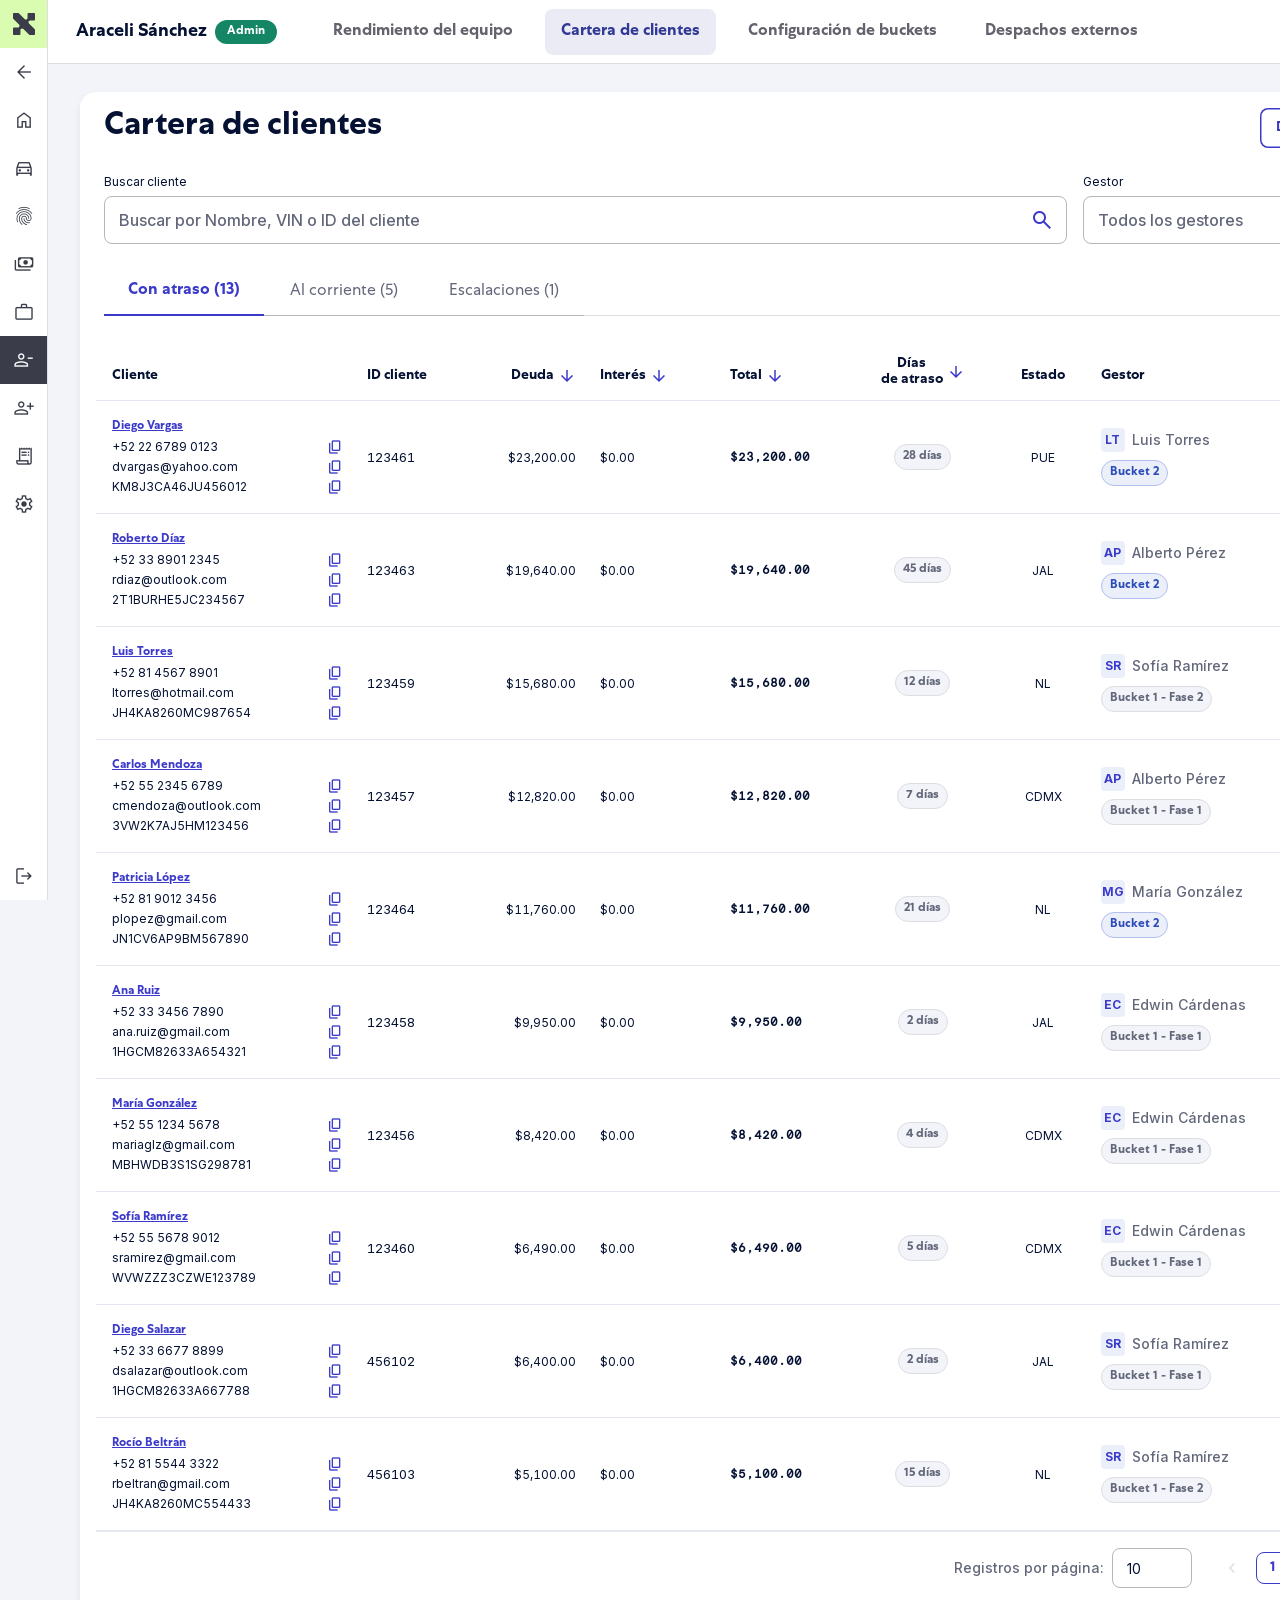
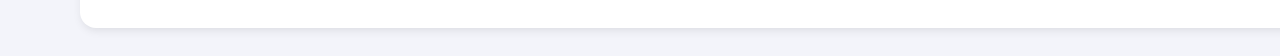
==== collections-center/index.html @ d8de92e7 "Add Collections Center static prototype for team sharing. Publish the Despachos directorio/conversac" ====
<!doctype html>
<html lang="es">
  <head>
    <meta charset="UTF-8" />
    <link rel="icon" type="image/svg+xml" href="./favicon.svg" />
    <meta name="viewport" content="width=device-width, initial-scale=1.0" />
    <link
      rel="stylesheet"
      href="https://fonts.googleapis.com/css2?family=Material+Symbols+Outlined:opsz,wght,FILL,GRAD@20..48,100..700,0..1,-50..200&display=block"
    />
    <title>Collections Center · Rendimiento del equipo</title>
    <script type="module" crossorigin src="./assets/index-nu1xLmFA.js"></script>
    <link rel="stylesheet" crossorigin href="./assets/index-DgrGhVk4.css">
  </head>
  <body>
    <div id="root"></div>
  </body>
</html>
---- collections-center/assets/index-DgrGhVk4.css ----
@import "https://fonts.googleapis.com/css2?family=Material+Symbols+Outlined:opsz,wght,FILL,GRAD@20..48,100..700,0..1,-50..200";@import "https://fonts.googleapis.com/css2?family=Material+Symbols+Rounded:opsz,wght,FILL,GRAD@20..48,100..700,0..1,-50..200";@font-face{font-family:Centra No1;src:url(./CentraNo1-Book-UKHcZjfV.otf)format("opentype");font-weight:400;font-style:normal;font-display:swap}@font-face{font-family:Centra No1;src:url(./CentraNo1-Bold-BauMnUpn.otf)format("opentype");font-weight:700;font-style:normal;font-display:swap}@font-face{font-family:Centra No1;src:url(./CentraNo1-BoldItalic-BJx1unhH.otf)format("opentype");font-weight:700;font-style:italic;font-display:swap}@font-face{font-family:Centra Mono;src:url(./CentraMono-Book-BjjaI_uA.otf)format("opentype");font-weight:400;font-style:normal;font-display:swap}@font-face{font-family:Inter;src:url(./Inter-Variable-H_M6nIbt.ttf)format("truetype");font-weight:100 900;font-style:normal;font-display:swap}:root{--text-base:#041133;--text-muted:#62677a;--text-subtle:#b6b6bc;--text-on-dark:#fff;--brand-primary-blue:#3b3aca;--brand-secondary-blue:#313895;--brand-accent-green:#d9fcb1;--action-blue:#3e60d6;--action-navy:#0a2762;--primary-900:#2c4cb9;--primary-700:#6580de;--primary-500:#b2bfef;--primary-300:#d8dff7;--primary-100:#ebeffa;--secondary-900:#222983;--secondary-700:#5a60aa;--secondary-500:#adafd5;--secondary-300:#d6d7ea;--secondary-100:#eaebf4;--gray-900:#3a3d49;--gray-700:#62636c;--gray-500:#a9acb6;--gray-200:#dddee1;--gray-100:#f3f4fa;--white:#fff;--surface-page:#f9f9f9;--surface-faint:#f3f4fa;--success-900:#148666;--success-700:#24a785;--success-500:#96d8c2;--success-300:#cbedd3;--success-100:#e0fbea;--warning-900:#dd9600;--warning-700:#f4bb45;--warning-500:#fbe0a7;--warning-300:#fdf0d3;--warning-100:#fff4de;--error-900:#ac2446;--error-800:#c8264f;--error-700:#e64566;--error-500:#f0acb2;--error-300:#ffd8dc;--error-100:#ffe9eb;--font-display:"Centra No1", "Helvetica Neue", Arial, sans-serif;--font-body:"Inter", "Helvetica Neue", Arial, sans-serif;--font-mono:"Centra Mono", "Roboto Mono", ui-monospace, monospace;--fs-00:8px;--lh-00:10px;--fs-01:10px;--lh-01:14px;--fs-02:12px;--lh-02:20px;--fs-03:14px;--lh-03:24px;--fs-04:16px;--lh-04:26px;--fs-05:18px;--lh-05:28px;--fs-06:24px;--lh-06:32px;--fs-07:32px;--lh-07:40px;--fs-08:56px;--lh-08:64px;--fs-09:72px;--lh-09:80px;--space-0:2px;--space-1:4px;--spacing-base:8px;--space-3:12px;--space-4:16px;--space-5:20px;--space-6:24px;--space-8:32px;--space-10:40px;--space-12:48px;--space-16:64px;--space-24:96px;--space-32:128px;--space-64:256px;--space-128:512px;--radius-xs:4px;--radius-sm:8px;--radius-md:16px;--radius-lg:32px;--radius-pill:9999px;--shadow-hover-button:0 4px 4px 0 #0000001a;--shadow-xs:0 1px 2px 0 #0a0a0a0d;--shadow-s:0 1px 4px 0 #0a0a0a1a;--shadow-m:0 4px 10px -2px #0a0a0a1a;--shadow-l:0 10px 15px -5px #0a0a0a1a;--shadow-xl:0 15px 20px -5px #0a0a0a1a;--shadow-2xl:0 25px 40px -10px #0a0a0a33;--shadow-focus:0 0 0 2px var(--secondary-900);--shadow-sm:var(--shadow-m);--shadow-md:var(--shadow-l);--shadow-lg:var(--shadow-xl);--grid-max:1440px;--grid-cols:12;--grid-gutter:24px}.t-display{font-family:var(--font-display);font-weight:700;font-size:var(--fs-09);line-height:var(--lh-09);color:var(--text-base);letter-spacing:-.01em}.t-h1{font-family:var(--font-display);font-weight:700;font-size:var(--fs-07);line-height:var(--lh-07);color:var(--text-base)}.t-h2{font-family:var(--font-display);font-weight:700;font-size:var(--fs-06);line-height:var(--lh-06);color:var(--text-base)}.t-h3{font-family:var(--font-display);font-weight:700;font-size:var(--fs-05);line-height:var(--lh-05);color:var(--text-base)}.t-title{font-family:var(--font-display);font-weight:700;font-size:var(--fs-04);line-height:var(--lh-04);color:var(--text-base)}.t-label{font-family:var(--font-display);font-weight:700;font-size:var(--fs-02);color:var(--text-base);line-height:16px}.t-body{font-family:var(--font-body);font-weight:400;font-size:var(--fs-04);line-height:var(--lh-04);color:var(--text-base)}.t-body-strong{font-family:var(--font-body);font-weight:500;font-size:var(--fs-04);line-height:var(--lh-04);color:var(--text-base)}.t-ui{font-family:var(--font-body);font-weight:400;font-size:var(--fs-03);line-height:var(--lh-03);color:var(--text-base)}.t-ui-strong{font-family:var(--font-body);font-weight:500;font-size:var(--fs-03);line-height:var(--lh-03);color:var(--text-base)}.t-caption{font-family:var(--font-body);font-weight:400;font-size:var(--fs-02);line-height:var(--lh-02);color:var(--text-muted)}.t-button{font-family:var(--font-display);font-weight:700;font-size:var(--fs-03);line-height:var(--lh-02);letter-spacing:0}.t-mono{font-family:var(--font-mono);font-variant-numeric:tabular-nums;font-weight:400;font-size:var(--fs-04);line-height:var(--lh-04);color:var(--text-base)}.material-symbols-outlined{letter-spacing:normal;text-transform:none;white-space:nowrap;-webkit-font-feature-settings:"liga";-webkit-font-smoothing:antialiased;font-variation-settings:"FILL" 0, "wght" 400, "GRAD" 0, "opsz" 24;direction:ltr;justify-content:center;align-items:center;font-family:Material Symbols Outlined;font-style:normal;font-weight:400;line-height:1;display:inline-flex;overflow:hidden}.material-symbols-rounded{letter-spacing:normal;text-transform:none;white-space:nowrap;-webkit-font-feature-settings:"liga";-webkit-font-smoothing:antialiased;font-variation-settings:"FILL" 0, "wght" 400, "GRAD" 0, "opsz" 24;direction:ltr;justify-content:center;align-items:center;font-family:Material Symbols Rounded;font-style:normal;font-weight:400;line-height:1;display:inline-flex;overflow:hidden}*{box-sizing:border-box}html,body{height:100%;margin:0}body{font-family:var(--font-body);color:var(--text-base);background:var(--gray-100)}#root{height:100%}.app{height:100vh;display:flex;overflow:hidden}.main{flex-direction:column;flex:1;min-width:0;display:flex}.content{flex:1;padding:28px 32px;overflow:auto}.content-inner{max-width:1180px;margin:0 auto}.sidebar{background:var(--action-navy);color:#fff;z-index:20;flex-direction:column;flex:none;width:240px;padding:22px 0;transition:width .2s;display:flex;position:relative}.sidebar.collapsed{width:80px}.sb-toggle{border:1px solid var(--gray-200);width:24px;height:24px;box-shadow:var(--shadow-s);cursor:pointer;color:var(--text-muted);z-index:40;background:#fff;border-radius:9999px;justify-content:center;align-items:center;display:flex;position:absolute;top:16px;right:-12px}.sb-toggle .ic{width:16px;height:16px;display:inline-flex}.sb-toggle:hover{color:var(--brand-primary-blue);border-color:var(--brand-primary-blue)}.sb-logo{flex:none;align-items:center;gap:10px;padding:0 24px 18px;display:flex}.sb-logo .mark{width:30px;height:30px;color:var(--brand-accent-green);flex:none}.sb-logo .mark svg{width:100%;height:100%;display:block}.sb-logo .word{font-family:var(--font-display);letter-spacing:-.01em;font-size:22px;font-weight:700}.sb-nav{flex:1;padding:2px 0 6px;overflow-y:auto}.sb-nav::-webkit-scrollbar{width:6px}.sb-nav::-webkit-scrollbar-thumb{background:#ffffff29;border-radius:9999px}.sb-section{font-family:var(--font-body);letter-spacing:.1em;text-transform:uppercase;color:#ffffff6b;padding:14px 24px 6px;font-size:10px}.sb-item{cursor:pointer;font-family:var(--font-display);color:#ffffffc7;border-radius:8px;align-items:center;gap:12px;margin:1px 12px;padding:8px 12px;font-size:13px;font-weight:700;transition:background .12s,color .12s;display:flex}.sb-item .ic{flex:none;width:20px;height:20px;display:inline-flex}.sb-item:hover{color:#fff;background:#ffffff12}.sb-item.active{background:var(--action-blue);color:#fff}.sb-item .lbl{text-overflow:ellipsis;white-space:nowrap;flex:1;min-width:0;overflow:hidden}.sb-item .caret{opacity:.7;flex:none;width:18px;height:18px;transition:transform .15s;display:inline-flex}.sb-item .caret.open{transform:rotate(180deg)}.sb-sub{margin:2px 0 4px}.sb-subitem{cursor:pointer;font-family:var(--font-display);color:#ffffff9e;border-radius:8px;align-items:center;gap:10px;margin:1px 12px 1px 22px;padding:7px 10px;font-size:12.5px;font-weight:700;transition:background .12s,color .12s;display:flex}.sb-subitem .ic{flex:none;width:18px;height:18px;display:inline-flex}.sb-subitem .lbl{text-overflow:ellipsis;white-space:nowrap;flex:1;min-width:0;overflow:hidden}.sb-subitem:hover{color:#fff;background:#ffffff0f}.sb-subitem.active{background:var(--action-blue);color:#fff}.sb-footer{border-top:1px solid #ffffff1a;flex:none;padding-top:8px}.sb-user{background:#ffffff0f;border-radius:10px;align-items:center;gap:10px;margin:8px 12px 0;padding:11px;display:flex}.sidebar.collapsed .sb-logo{justify-content:center;padding:0 4px 14px}.sidebar.collapsed .sb-logo .word,.sidebar.collapsed .sb-section{display:none}.sidebar.collapsed .sb-nav{flex-direction:column;align-items:center;padding:2px 4px 6px;display:flex;overflow:visible}.sidebar.collapsed .sb-item{text-align:center;box-sizing:border-box;flex-direction:column;justify-content:center;align-items:center;gap:4px;width:72px;height:auto;min-height:54px;margin:2px auto;padding:6px 4px}.sidebar.collapsed .sb-item .ic{width:22px;height:22px}.sidebar.collapsed .sb-item .lbl{-webkit-line-clamp:2;text-align:center;white-space:normal;text-overflow:ellipsis;-webkit-box-orient:vertical;flex:none;width:100%;max-width:100%;margin:0;font-size:9px;font-weight:700;line-height:1.15;display:-webkit-box;overflow:hidden}.sidebar.collapsed .sb-item .caret{display:none}.sidebar.collapsed .sb-parent-wrap,.sidebar.collapsed .sb-footer{flex-direction:column;align-items:center;width:100%;display:flex}.sidebar.collapsed .sb-footer .sb-item{width:72px;height:auto;min-height:54px;margin:2px auto}.sidebar.collapsed .sb-user{justify-content:center;gap:0;width:40px;height:40px;margin:8px auto 0;padding:0}.sidebar.collapsed .sb-user>div{display:none}.sb-parent-wrap{position:relative}.sb-flyout{border:1px solid var(--gray-200);box-shadow:var(--shadow-m);z-index:60;background:#fff;border-radius:8px;flex-direction:column;min-width:212px;max-width:280px;max-height:min(70vh,520px);padding:0;display:flex;position:absolute;top:0;left:calc(100% + 12px);overflow:hidden}.sb-flyout .ft{font-family:var(--font-display);color:var(--text-muted);text-transform:uppercase;letter-spacing:.05em;border-bottom:1px solid var(--gray-200);flex:none;padding:12px 16px 8px;font-size:11px;font-weight:700}.sb-flyout-list{scrollbar-width:thin;scrollbar-color:var(--gray-500) transparent;flex:auto;min-height:0;padding:6px 0;overflow:hidden auto}.sb-fly-item{cursor:pointer;height:40px;font-family:var(--font-display);color:var(--text-base);align-items:center;gap:10px;padding:0 16px;font-size:13px;font-weight:700;display:flex}.sb-fly-item .ic{width:18px;height:18px;color:var(--text-muted);flex:none;display:inline-flex}.sb-fly-item:hover{background:var(--gray-100)}.sb-fly-item.active,.sb-fly-item.active .ic{color:var(--brand-primary-blue)}.sb-user .av{background:var(--brand-accent-green);width:34px;height:34px;color:var(--action-navy);font-family:var(--font-display);border-radius:9999px;flex:none;justify-content:center;align-items:center;font-size:13px;font-weight:700;display:flex}.sb-user .nm{font-family:var(--font-display);color:#fff;font-size:13px;font-weight:700;line-height:1.2}.sb-user .role{color:#ffffff8c;font-size:11px}.topbar{border-bottom:1px solid var(--gray-200);background:#fff;flex:none;align-items:center;gap:18px;height:64px;padding:0 28px;display:flex}.topbar .title{font-family:var(--font-display);color:var(--text-base);font-size:20px;font-weight:700}.topbar .crumb{font-family:var(--font-body);color:var(--text-muted);cursor:pointer;align-items:center;gap:8px;font-size:13px;display:flex}.topbar .crumb .ic{width:18px;height:18px;display:inline-flex}.topbar-spacer{flex:1}.searchbar{background:var(--gray-100);border-radius:8px;align-items:center;gap:8px;width:280px;padding:8px 12px;display:flex}.searchbar .ic{width:18px;height:18px;color:var(--text-muted);flex:none;display:inline-flex}.searchbar input{font-family:var(--font-body);color:var(--text-base);background:0 0;border:none;outline:none;flex:1;min-width:0;font-size:13px}.searchbar input::placeholder{color:var(--text-subtle)}.icon-btn{border-radius:var(--radius-sm);width:40px;height:40px;color:var(--gray-900);cursor:pointer;background:0 0;border:none;justify-content:center;align-items:center;padding:0;transition:background .12s,color .12s;display:inline-flex;position:relative}.icon-btn:hover{background:var(--primary-100);color:var(--brand-primary-blue)}.icon-btn:focus-visible{outline:2px solid var(--brand-secondary-blue);outline-offset:2px}.icon-btn:disabled{color:var(--text-subtle);cursor:not-allowed;background:0 0}.icon-btn .ic{width:22px;height:22px;color:inherit;display:inline-flex}.icon-btn .dot{background:var(--error-800);border:1.5px solid #fff;border-radius:9999px;width:7px;height:7px;position:absolute;top:9px;right:10px}.icon-btn-sm{width:32px;height:32px}.icon-btn-sm .ic{width:20px;height:20px}.btn{cursor:pointer;font-family:var(--font-display);white-space:nowrap;border:none;border-radius:8px;justify-content:center;align-items:center;gap:8px;height:40px;padding:0 16px;font-size:14px;font-weight:700;line-height:20px;transition:background .12s,box-shadow .12s,color .12s;display:inline-flex}.btn .ic{flex:none;width:18px;height:18px;display:inline-flex}.btn-primary{background:var(--brand-primary-blue);color:#fff}.btn-primary:hover{background:var(--brand-secondary-blue)}.btn-secondary{color:var(--brand-primary-blue);box-shadow:inset 0 0 0 1.5px var(--brand-primary-blue);background:0 0}.btn-secondary:hover{background:var(--primary-100)}.btn-tertiary{color:var(--brand-primary-blue);background:0 0}.btn-tertiary:hover{background:var(--primary-100)}.btn-danger{background:var(--error-800);color:#fff}.btn-danger:hover{background:var(--error-900)}.btn-ghost-danger{color:var(--error-800);box-shadow:inset 0 0 0 1.5px var(--error-500);background:#fff}.btn-ghost-danger:hover{background:var(--error-100)}.btn[disabled]{background:var(--gray-100);color:var(--gray-500);cursor:not-allowed;box-shadow:none}.btn-sm{height:32px;padding:0 16px;font-size:14px}.btn-lg{height:48px;padding:0 16px;font-size:14px}.tag{font-family:var(--font-display);white-space:nowrap;border-radius:9999px;align-items:center;gap:6px;padding:3px 11px;font-size:12px;font-weight:700;line-height:18px;display:inline-flex}.tag .ic{width:13px;height:13px;display:inline-flex}.card{background:#fff;border-radius:16px;padding:20px}.card-flat{border:1px solid var(--surface-faint)}.card-raised{box-shadow:var(--shadow-sm)}.card-title{font-family:var(--font-display);color:var(--text-base);margin:0 0 4px;font-size:16px;font-weight:700}.card-sub{font-family:var(--font-body);color:var(--text-muted);font-size:12px}.eyebrow{font-family:var(--font-body);color:var(--text-subtle);text-transform:uppercase;letter-spacing:.07em;font-size:11px}.kpi{flex-direction:column;gap:10px;display:flex}.kpi .ic-wrap{border-radius:10px;justify-content:center;align-items:center;width:40px;height:40px;display:flex}.kpi .ic-wrap .ic{width:22px;height:22px;display:inline-flex}.kpi .val{font-family:var(--font-mono);color:var(--text-base);font-size:30px;line-height:1}.kpi .lab{font-family:var(--font-body);color:var(--text-muted);font-size:13px}.kpi .delta{font-family:var(--font-display);font-size:12px;font-weight:700}.table{border-collapse:collapse;background:#fff;width:100%}.table thead th{text-align:left;font-family:var(--font-display);text-transform:uppercase;letter-spacing:.05em;color:var(--text-muted);border-bottom:1px solid var(--gray-200);white-space:nowrap;padding:12px 16px;font-size:11px;font-weight:700}.table tbody td{border-bottom:1px solid var(--gray-100);font-family:var(--font-body);color:var(--text-base);vertical-align:middle;padding:14px 16px;font-size:13px}.table tbody tr{cursor:pointer;transition:background .1s}.table tbody tr:hover{background:var(--primary-100)}.table tbody tr:last-child td{border-bottom:none}.cell-client{align-items:center;gap:10px;display:flex}.cell-client .av{background:var(--primary-100);width:32px;height:32px;color:var(--action-blue);font-family:var(--font-display);border-radius:9999px;flex:none;justify-content:center;align-items:center;font-size:12px;font-weight:700;display:flex}.cell-client .nm{font-family:var(--font-display);color:var(--text-base);white-space:nowrap;font-size:13px;font-weight:700;line-height:1.25}.cell-client .id{color:var(--text-muted);font-size:11px;font-family:var(--font-mono)}.seg{background:var(--gray-100);border-radius:8px;gap:2px;padding:3px;display:inline-flex}.seg button{cursor:pointer;font-family:var(--font-display);color:var(--text-muted);white-space:nowrap;background:0 0;border:none;border-radius:6px;padding:6px 14px;font-size:13px;font-weight:700;transition:all .12s}.seg button.on{color:var(--brand-primary-blue);box-shadow:var(--shadow-s);background:#fff}.tabs{border-bottom:1px solid var(--gray-200);gap:4px;display:flex}.tabs button{cursor:pointer;font-family:var(--font-display);color:var(--text-muted);background:0 0;border:none;border-bottom:2px solid #0000;margin-bottom:-1px;padding:12px 16px;font-size:14px;font-weight:700;transition:all .12s}.tabs button:hover{color:var(--text-base)}.tabs button.on{color:var(--action-blue);border-bottom-color:var(--action-blue)}.tabs .count{background:var(--gray-100);color:var(--text-muted);border-radius:9999px;margin-left:7px;padding:1px 7px;font-size:11px;display:inline-block}.tabs button.on .count{background:var(--primary-100);color:var(--action-blue)}.field-grid{grid-template-columns:1fr 1fr;gap:18px 28px;display:grid}.field-row .k{font-family:var(--font-body);color:var(--text-subtle);text-transform:uppercase;letter-spacing:.05em;margin-bottom:3px;font-size:11px}.field-row .v{font-family:var(--font-display);color:var(--text-base);font-size:15px;font-weight:700}.doc{border-bottom:1px solid var(--gray-100);align-items:center;gap:12px;padding:11px 0;display:flex}.doc:last-child{border-bottom:none}.doc .badge{border-radius:9999px;flex:none;justify-content:center;align-items:center;width:24px;height:24px;display:flex}.doc .badge .ic{width:14px;height:14px;display:inline-flex}.doc .nm{font-family:var(--font-body);color:var(--text-base);flex:1;font-size:14px;font-weight:500}.score{align-items:center;gap:14px;display:flex}.score .ring{width:64px;height:64px;font-family:var(--font-mono);color:var(--text-base);border-radius:9999px;flex:none;justify-content:center;align-items:center;font-size:20px;display:flex}.score .ring .inner{background:#fff;border-radius:9999px;justify-content:center;align-items:center;width:50px;height:50px;display:flex}.bar{background:var(--gray-200);border-radius:9999px;height:8px;overflow:hidden}.bar>span{background:var(--action-blue);border-radius:9999px;height:100%;display:block}.row{align-items:center;display:flex}.gap8{gap:8px}.gap12{gap:12px}.gap16{gap:16px}.gap24{gap:24px}.between{justify-content:space-between}.toolbar{align-items:center;gap:12px;margin-bottom:18px;display:flex}.page-title{font-family:var(--font-display);color:var(--text-base);margin:0;font-size:26px;font-weight:700}.muted{color:var(--text-muted)}.divider{background:var(--gray-100);height:1px;margin:16px 0}.pagination{font-family:var(--font-body);color:var(--text-muted);align-items:center;gap:6px;padding:14px 16px;font-size:13px;display:flex}.pagination .pg{cursor:pointer;width:30px;height:30px;font-family:var(--font-display);border-radius:7px;justify-content:center;align-items:center;font-weight:700;display:flex}.pagination .pg.on{background:var(--brand-primary-blue);color:#fff}.pagination .pg:not(.on):hover{background:var(--gray-100)}.form-field{flex-direction:column;gap:6px;display:flex}.form-field>label{font-family:var(--font-body);color:var(--gray-700);text-transform:uppercase;letter-spacing:.6px;font-size:12px;font-weight:500}.form-field>label .req{color:var(--error-800);margin-left:2px}.control{box-sizing:border-box;border:1px solid var(--gray-200);background:#fff;border-radius:8px;align-items:center;gap:10px;min-height:44px;padding:0 14px;transition:border-color .12s;display:flex}.control:hover{border-color:var(--gray-500)}.control:focus-within{border-color:var(--brand-primary-blue)}.control.error{border-color:var(--error-800)}.control.disabled{background:var(--gray-100);border-color:var(--gray-200)}.control input,.control select,.control textarea{min-width:0;font-family:var(--font-body);color:var(--text-base);background:0 0;border:none;outline:none;flex:1;padding:11px 0;font-size:14px;font-weight:400}.control input::placeholder,.control textarea::placeholder{color:var(--gray-500)}.control select{cursor:pointer;appearance:none}.control select:invalid,.control.disabled input{color:var(--gray-500)}.control .ic{width:20px;height:20px;color:var(--text-muted);pointer-events:none;flex:none;display:inline-flex}.control .lead{color:var(--text-muted)}.help{font-family:var(--font-body);color:var(--gray-700);font-size:12px;font-weight:400}.help.error{color:var(--error-900)}.ck{border:1.5px solid var(--gray-500);cursor:pointer;background:#fff;border-radius:4px;flex:none;justify-content:center;align-items:center;width:18px;height:18px;transition:all .12s;display:flex}.ck.on{background:var(--brand-primary-blue);border-color:var(--brand-primary-blue)}.ck:hover{border-color:var(--brand-primary-blue)}.ck .ic{color:#fff;width:13px;height:13px;display:none}.ck.on .ic{display:inline-flex}.rb{border:1.5px solid var(--gray-500);cursor:pointer;background:#fff;border-radius:9999px;flex:none;justify-content:center;align-items:center;width:18px;height:18px;transition:all .12s;display:flex}.rb.on{border:2px solid var(--brand-primary-blue)}.rb:hover{border-color:var(--brand-primary-blue)}.rb.on:after{content:"";background:var(--brand-primary-blue);border-radius:9999px;width:8px;height:8px}.opt-label{font-family:var(--font-body);color:var(--text-base);cursor:pointer;align-items:center;gap:10px;font-size:14px;display:flex}.section-num{background:var(--primary-100);width:26px;height:26px;color:var(--brand-primary-blue);font-family:var(--font-display);border-radius:9999px;flex:none;justify-content:center;align-items:center;font-size:13px;font-weight:700;display:flex}.section-head{align-items:center;gap:12px;margin-bottom:20px;display:flex}.section-head .st{font-family:var(--font-display);color:var(--text-base);font-size:17px;font-weight:700}.section-head .ss{font-family:var(--font-body);color:var(--text-muted);font-size:12px}.yn-row{border-bottom:1px solid var(--gray-100);justify-content:space-between;align-items:center;gap:16px;padding:14px 0;display:flex}.yn-row:last-child{border-bottom:none}.yn-q{font-family:var(--font-body);color:var(--text-base);max-width:70%;font-size:14px}.yn-opts{gap:22px;display:flex}.content--form{padding:28px 40px 104px}.content--form .content-inner{margin:0}.form-footer{box-sizing:border-box;border-top:1px solid var(--gray-200);z-index:30;background:#fff;align-items:center;gap:24px;min-height:72px;padding:16px 40px;transition:left .2s;display:flex;position:fixed;bottom:0;left:240px;right:0;box-shadow:0 -4px 12px -8px #0a0a0a24}.app.sb-collapsed .form-footer{left:80px}.form-footer .legal{text-align:left;font-family:var(--font-body);color:var(--text-muted);flex:1;font-size:12px;line-height:18px}.form-footer .footer-actions{flex:none;align-items:center;gap:20px;display:flex}.tg{border-radius:var(--radius-pill);background:var(--gray-500);cursor:pointer;border:none;flex:none;width:44px;height:24px;padding:0;transition:background .12s;position:relative}.tg:after{content:"";width:20px;height:20px;box-shadow:var(--shadow-xs);background:#fff;border-radius:50%;transition:transform .12s;position:absolute;top:2px;left:2px}.tg.on,.tg[aria-checked=true]{background:var(--brand-primary-blue)}.tg.on:after,.tg[aria-checked=true]:after{transform:translate(20px)}.tg:disabled,.tg.dis{background:var(--gray-200);cursor:not-allowed}.tg:focus-visible{box-shadow:0 0 0 3px var(--primary-300)}.tgl{font-family:var(--font-body);color:var(--text-base);align-items:center;gap:10px;font-size:14px;display:inline-flex}.term-sel-row{flex-wrap:wrap;align-items:center;gap:16px;display:flex}.term-sel{box-sizing:border-box;border-radius:var(--radius-sm);border:1.5px solid var(--gray-200);width:65px;height:56px;font-family:var(--font-body);text-align:center;color:var(--text-muted);cursor:pointer;white-space:nowrap;background:#fff;flex-direction:column;justify-content:center;align-items:center;gap:4px;padding:8px 4px;font-size:12px;font-weight:700;line-height:normal;transition:border-color .12s,background .12s,color .12s;display:inline-flex}.term-sel .term,.term-sel .price{margin:0;display:block}.term-sel:hover:not(:disabled):not(.dis):not(.on):not([aria-checked=true]),.term-sel:focus-visible:not(:disabled):not(.dis):not(.on):not([aria-checked=true]),.term-sel.hover{border-color:var(--brand-secondary-blue);color:var(--text-base);outline:none}.term-sel.on,.term-sel[aria-checked=true]{background:var(--primary-100);border-color:var(--brand-primary-blue);color:var(--brand-primary-blue)}.term-sel.on .price,.term-sel[aria-checked=true] .price{color:var(--text-base)}.term-sel:disabled,.term-sel.dis{background:var(--gray-200);border-color:var(--gray-200);color:var(--text-subtle);cursor:not-allowed}.acc{border-bottom:1px solid var(--gray-200)}.acc-hd{cursor:pointer;width:100%;font-family:var(--font-body);color:var(--brand-primary-blue);text-align:left;background:0 0;border:none;justify-content:space-between;align-items:center;gap:12px;padding:0;font-weight:700;display:flex}.acc-hd .chev{color:var(--brand-primary-blue);flex:none;transition:transform .15s;display:inline-flex}.acc.sm .acc-hd{padding:9px 0;font-size:12px}.acc.md .acc-hd{padding:12px 0;font-size:14px}.acc.lg .acc-hd{padding:15px 0;font-size:16px}.acc-hd:hover,.acc.hover .acc-hd,.acc-hd:hover .chev,.acc.hover .acc-hd .chev{color:var(--primary-900)}.acc.dis .acc-hd,.acc-hd:disabled{color:var(--gray-500);cursor:not-allowed}.acc-body{font-family:var(--font-body);color:var(--text-muted);padding:0 0 14px;font-size:13px;font-weight:400;line-height:1.55}html,body,#root{min-height:100%}body{background:var(--gray-100)}.app.team-rail .sidebar{width:48px;color:var(--gray-900);border-right:1px solid var(--gray-200);background:#fff;align-self:stretch;height:100vh;min-height:100vh;padding:0;position:sticky;top:0;overflow:hidden}.app.team-rail .sb-logo{background:var(--brand-accent-green);width:48px;height:48px;color:var(--gray-900);justify-content:center;margin:0;padding:0}.app.team-rail .sb-logo .mark{color:var(--gray-900)}.app.team-rail .sb-nav{flex-direction:column;align-items:stretch;padding:0;display:flex;overflow:visible}.app.team-rail .sb-footer{border-top:none;margin-top:auto;padding:0}.app.team-rail .sidebar .sb-item{appearance:none;width:48px;height:48px;color:var(--gray-900);cursor:pointer;font:inherit;background:0 0;border:none;border-radius:0;justify-content:center;align-items:center;margin:0;padding:0;display:flex}.app.team-rail .sidebar .sb-item .ic{font-variation-settings:"FILL" 0, "wght" 300, "GRAD" 0, "opsz" 24;width:22px;height:22px}.app.team-rail .sidebar .sb-item:hover{background:var(--gray-100);color:var(--gray-900)}.app.team-rail .sidebar .sb-item.active,.app.team-rail .sidebar .sb-item.active:hover{background:var(--gray-900);color:#fff}.app{width:var(--grid-max);max-width:var(--grid-max);min-width:var(--grid-max);box-sizing:border-box;background:var(--gray-100);height:auto;min-height:100vh;margin:0 auto;overflow:visible}.main{width:calc(var(--grid-max) - 48px);background:var(--gray-100);flex:none;min-width:0}.content{background:var(--gray-100);padding:28px 32px;overflow:visible}.content-inner{width:100%;max-width:none;margin:0}.page-stack{gap:var(--grid-gutter);flex-direction:column;width:100%;display:flex}.page-grid{grid-template-columns:repeat(var(--grid-cols), minmax(0, 1fr));column-gap:var(--grid-gutter);row-gap:var(--grid-gutter);width:100%;display:grid}.page-grid>*{grid-column:1/-1}.kpi-grid{grid-template-columns:repeat(var(--grid-cols), minmax(0, 1fr));column-gap:var(--grid-gutter);row-gap:var(--grid-gutter);width:100%;display:grid}.kpi-grid>.kpi-card{grid-column:span 3}.table-brand{border-collapse:collapse;background:#fff;border-radius:16px;width:100%;overflow:hidden}.table-brand thead th{background:var(--brand-primary-blue);color:#fff;text-align:left;font-family:var(--font-display);text-transform:none;letter-spacing:0;white-space:nowrap;border-bottom:1px solid #e4e7f0;padding:16px 8px;font-size:14px;font-weight:700;line-height:24px}.table-brand thead th:first-child{border-radius:16px 0 0;padding-left:16px}.table-brand thead th:last-child{border-radius:0 16px 0 0}.table-brand tbody td{font-family:var(--font-body);color:var(--text-base);vertical-align:middle;border-bottom:1px solid #e4e7f0;padding:12px 8px;font-size:12px}.table-brand tbody td:first-child{padding-left:16px}.table-brand tbody tr:hover,.table-brand.table-zebra tbody tr:nth-child(2n){background:var(--primary-100)}.table-brand.table-zebra tbody tr:nth-child(2n):hover{background:#e0e6f7}.table-brand .row-subtotal td{background:var(--gray-100);font-family:var(--font-display);font-size:14px;font-weight:700}.table-brand .row-total td{font-family:var(--font-display);background:#d8dff7;font-size:14px;font-weight:700}.table-brand .row-total td:first-child{border-radius:0 0 0 16px}.table-brand .row-total td:last-child{border-radius:0 0 16px}.td-num{font-family:var(--font-mono);font-variant-numeric:tabular-nums}.avance-cell{align-items:center;gap:8px;min-width:160px;display:flex}.avance-cell .bar{flex:1;height:4px}.bar>span,.kpi-card .bar>span,.avance-cell .bar>span{background:var(--brand-primary-blue)}.avance-cell.tone-success .bar>span{background:var(--success-900)}.avance-cell.tone-warning .bar>span{background:var(--warning-900)}.avance-cell.tone-error .bar>span{background:var(--error-900)}.avance-cell .pct{text-align:right;width:32px;font-family:var(--font-display);color:var(--text-muted);font-size:12px;font-weight:700}.kpi-card{border:1px solid var(--gray-200);box-shadow:var(--shadow-s);background:#fff;border-radius:8px;flex-direction:column;justify-content:space-between;gap:8px;min-width:0;min-height:132px;padding:20px 24px;display:flex;overflow:hidden}.kpi-card .lab{font-family:var(--font-display);color:var(--text-muted);text-transform:uppercase;font-size:14px;font-weight:700;line-height:24px}.kpi-card .val{font-family:var(--font-display);letter-spacing:0;color:var(--text-base);font-variant-numeric:tabular-nums;overflow-wrap:anywhere;word-break:break-word;max-width:100%;font-size:32px;font-weight:700;line-height:40px}.kpi-card .val.success{color:var(--success-900)}.kpi-card .val.brand{color:var(--brand-primary-blue)}.kpi-card .bar,.kpi-card .kpi-bar{height:4px;margin-top:4px}.kpi-card .hint{font-family:var(--font-display);color:var(--text-muted);overflow-wrap:anywhere;max-width:100%;font-size:14px;font-weight:400;line-height:24px}.filter-bar{min-height:72px;box-shadow:var(--shadow-s);box-sizing:border-box;background:#fff;border-radius:12px;flex-wrap:wrap;align-items:center;gap:16px;padding:16px;display:flex}.page-hero .filter-bar{width:100%}.filter-bar .filters-label{font-family:var(--font-display);color:var(--text-base);white-space:nowrap;flex:none;align-items:center;gap:8px;padding-bottom:0;font-size:14px;font-weight:700;line-height:24px;display:flex}.filter-bar .filters-label .filters-icon{color:var(--brand-primary-blue);flex:none;display:block}.filter-bar .form-field{flex:1;gap:4px;min-width:160px}.filter-bar .form-field label{font-family:var(--font-body);color:var(--text-base);text-transform:none;font-size:10px;font-weight:400;line-height:16px}.filter-bar .form-field.max{min-width:200px}.filter-bar .control{height:40px;min-height:40px}.filter-bar .filter-clear{flex:none;align-self:center;margin-bottom:0}.accounts-grid{grid-template-columns:repeat(2,1fr);gap:24px;display:grid}@media (width<=900px){.accounts-grid{grid-template-columns:1fr}}.account-card{border:1px solid var(--gray-200);box-shadow:var(--shadow-sm);background:#fff;border-radius:16px;flex-direction:column;gap:16px;padding:20px;display:flex}.account-card .head{justify-content:space-between;align-items:flex-start;gap:12px;display:flex}.account-card .name{font-family:var(--font-display);color:var(--text-base);margin:0;font-size:18px;font-weight:700}.account-card .meta{font-family:var(--font-body);color:var(--text-muted);margin-top:4px;font-size:12px}.account-card .vin{font-family:var(--font-mono);color:var(--text-muted);margin-top:2px;font-size:12px}.account-card .debt-row{grid-template-columns:1fr 1fr;gap:16px;display:grid}.account-card .debt-row .k{color:var(--text-muted);margin-bottom:4px;font-size:12px}.account-card .debt-row .v{font-family:var(--font-mono);color:var(--text-base);font-size:18px;font-weight:700}.account-card .debt-row .v.overdue{color:var(--error-900)}.account-card .actions{flex-wrap:wrap;gap:8px;display:flex}.section-title{font-family:var(--font-display);color:var(--text-base);margin:0;font-size:16px;font-weight:700;line-height:26px}.section-sub{font-family:var(--font-body);color:var(--text-muted);margin:0 0 24px;font-size:14px;font-weight:500;line-height:24px}.page-head{flex-wrap:wrap;justify-content:space-between;align-items:flex-start;gap:16px;display:flex}.page-hero{border-radius:16px;flex-direction:column;gap:10px;padding:32px 24px;display:flex}.page-stack>.card:not(.page-hero):not(.chart-card){padding:16px 24px}.page-hero .page-head{flex-wrap:wrap;justify-content:space-between;align-items:center;gap:16px;margin:0;display:flex}.page-head h1{font-family:var(--font-display);color:var(--text-base);margin:0;font-size:32px;font-weight:700;line-height:40px}.period-inline{flex:none;align-items:center;gap:8px;display:flex}.period-inline-label{font-family:var(--font-display);color:var(--text-base);white-space:nowrap;font-size:14px;font-weight:700;line-height:24px}.period-inline .tag.period{padding:2px 8px;font-size:12px;line-height:20px}.tag.role{background:var(--primary-900);color:#fff;box-shadow:none;padding:4px 12px;line-height:16px}.topbar .title{font-size:18px;line-height:28px}.topbar-modules{justify-content:flex-start;gap:var(--space-10)}.topbar-modules-id{flex:none;align-items:center;gap:8px;display:flex}.topbar-module-tabs{align-items:center;gap:var(--space-4);display:flex}.tag.role.admin{background:var(--success-900);color:#fff;box-shadow:none}.topbar-module-tabs button{appearance:none;cursor:pointer;font-family:var(--font-display);color:var(--gray-700);background:0 0;border:none;border-radius:8px;padding:10px 16px;font-size:16px;font-weight:700;line-height:26px}.topbar-module-tabs button.on{background:var(--secondary-100);color:var(--brand-secondary-blue)}.topbar-module-tabs button:hover:not(.on){color:var(--text-base)}.topbar-agent-meta{flex:none;align-items:center;gap:8px;display:flex}.topbar-agent-meta .tag.neutral{background:var(--gray-100);color:var(--text-muted);border:1px solid var(--gray-200);box-shadow:none;padding:2px 8px;line-height:20px}.tag.neutral{background:var(--gray-100);color:var(--text-muted);box-shadow:inset 0 0 0 1px var(--gray-200)}.tag.period{background:var(--primary-100);color:var(--primary-900);box-shadow:inset 0 0 0 1px var(--primary-500)}.tag.info{background:var(--primary-100);color:var(--primary-900)}.tag.success{background:var(--success-100);color:var(--success-900)}.tag.error{background:var(--error-100);color:var(--error-900)}.tag.warning{background:var(--warning-100);color:var(--warning-900)}.material-symbols-outlined{font-variation-settings:"FILL" 0, "wght" 400, "GRAD" 0, "opsz" 24;-webkit-user-select:none;user-select:none;-webkit-font-feature-settings:"liga";font-feature-settings:"liga";font-family:Material Symbols Outlined;line-height:1}.chart-card{border:1px solid var(--gray-200);padding:24px 30px}.chart-card-head{flex-wrap:wrap;justify-content:space-between;align-items:center;gap:16px;margin-bottom:20px;display:flex}.daily-chart{grid-template-columns:28px 1fr;align-items:stretch;gap:8px;min-height:215px;display:grid}.daily-chart-y{font-family:var(--font-body);color:var(--text-muted);flex-direction:column;justify-content:space-between;align-items:flex-end;padding:0 0 20px;font-size:11px;line-height:1;display:flex}.daily-chart-plot{min-width:0;min-height:180px;position:relative}.daily-chart-grid{pointer-events:none;flex-direction:column;justify-content:space-between;display:flex;position:absolute;inset:0 0 20px}.daily-chart-gridline{border-top:1px dashed var(--gray-200);width:100%}.daily-chart-bars{z-index:1;grid-template-columns:repeat(14,1fr);align-items:end;gap:8px;height:100%;min-height:180px;padding-bottom:0;display:grid;position:relative}.daily-chart-col{flex-direction:column;justify-content:flex-end;align-items:center;gap:6px;height:100%;min-height:180px;display:flex}.daily-chart-bar-track{flex:1;justify-content:center;align-items:flex-end;width:100%;min-height:0;display:flex}.daily-chart-bar{background:#d8dff7;border-radius:6px 6px 0 0;width:100%;max-width:72px;min-height:0;transition:height .2s}.daily-chart-label{font-family:var(--font-body);color:var(--text-muted);font-size:11px;line-height:1}.cartera-page{box-sizing:border-box;background:#fff;gap:0;min-height:calc(100% + 56px);margin:-28px -32px;padding:28px 32px}.cartera-page>.card,.cartera-page>.card.card-raised{box-shadow:none;background:0 0;border:none;border-radius:0}.cartera-page>.cartera-hero{gap:24px;padding:0}.cartera-page.page-stack>.card.cartera-table-card{margin-top:4px;padding:0}.cartera-hero{gap:24px}.cartera-hero .page-head{align-items:center}.cartera-hero .page-head h1{font-size:32px;line-height:40px}.agent-scope-seg{border:1px solid var(--gray-200);background:#fff;border-radius:8px;flex:none;width:100%;max-width:624px;height:48px;padding:0}.agent-scope-seg button{height:48px;color:var(--text-muted);border-radius:8px;flex:1;justify-content:center;align-items:center;gap:8px;padding:8px 16px;font-size:16px;line-height:26px;display:inline-flex}.agent-scope-seg button .material-symbols-outlined{color:inherit}.agent-scope-seg button.on{background:var(--primary-100);color:var(--text-base);box-shadow:inset 0 0 0 1px var(--brand-primary-blue), var(--shadow-s)}.cartera-search{gap:4px;width:100%}.cartera-search>label{font-family:var(--font-body);color:var(--text-base);text-transform:none;letter-spacing:0;font-size:12px;font-weight:400;line-height:20px}.cartera-search .control{border-color:var(--text-subtle);height:48px;min-height:48px;padding-right:4px}.cartera-search .control input{font-size:16px;font-weight:500;line-height:26px}.cartera-search .control input::placeholder{color:var(--text-muted);font-weight:500}.cartera-search .control .ic{width:40px;height:40px;color:var(--brand-primary-blue);pointer-events:none;justify-content:center;align-items:center;display:inline-flex}.cartera-tabs{gap:0;width:100%;margin-bottom:0}.cartera-tabs button{min-width:160px;color:var(--text-muted);border-bottom-width:1px;border-bottom-color:var(--text-subtle);flex:0 auto;padding:10px 16px;font-size:16px;font-weight:400;line-height:26px}.cartera-tabs button.on{color:var(--brand-primary-blue);border-bottom-color:var(--brand-primary-blue);border-bottom-width:2px;font-weight:700}.cartera-admin{gap:0}.cartera-admin-card{flex-direction:column;gap:24px;padding:32px 24px 24px;display:flex}.cartera-admin-card .page-head{align-items:center}.cartera-admin-card .page-head h1{font-size:32px;line-height:40px}.cartera-admin-filters{gap:var(--space-4);grid-template-columns:minmax(0,1fr) 301px;align-items:end;display:grid}.cartera-gestor>label{font-family:var(--font-body);color:var(--text-base);text-transform:none;letter-spacing:0;font-size:12px;font-weight:400;line-height:20px}.cartera-gestor{gap:4px}.cartera-gestor .control{border-color:var(--text-subtle);height:48px;min-height:48px;padding-right:8px}.cartera-gestor .control select{color:var(--text-muted);font-size:16px;font-weight:500;line-height:26px}.cartera-gestor .control .ic{color:var(--text-muted)}.cartera-admin-table-wrap{margin:0 -8px}.cartera-table--admin{table-layout:fixed;border-collapse:collapse;width:100%}.cartera-table--admin .col-cliente{white-space:normal;width:20%;min-width:0}.cartera-table--admin .col-cliente .cartera-client{min-width:0;max-width:none}.cartera-table--admin .cartera-copy-row{max-width:100%}.cartera-table--admin .col-id{width:8%}.cartera-table--admin .col-deuda,.cartera-table--admin .col-interes,.cartera-table--admin .col-total{width:10%}.cartera-table--admin .col-dias{width:11%}.cartera-table--admin .col-estado{width:7%}.cartera-table--admin .col-gestor{white-space:normal;width:16%}.cartera-table--admin .col-acciones{white-space:nowrap;text-align:right;width:48px}.cartera-table--admin thead th,.cartera-table--admin tbody td{vertical-align:middle;padding:16px 10px}.cartera-table--admin thead th:first-child,.cartera-table--admin tbody td:first-child{padding-left:16px}.cartera-table--admin thead th:last-child,.cartera-table--admin tbody td:last-child{padding-right:16px}.cartera-admin-gestor{flex-direction:column;align-items:flex-start;gap:8px;display:flex}.cartera-gestor-id{font-family:var(--font-body);font-weight:500;font-size:var(--fs-03);line-height:var(--lh-03);color:var(--text-muted);align-items:center;gap:7px;display:flex}.cartera-gestor-av{border-radius:var(--radius-xs);background:var(--primary-100);width:24px;height:24px;color:var(--brand-primary-blue);font-family:var(--font-body);flex:none;justify-content:center;align-items:center;font-size:12px;font-weight:700;line-height:12px;display:inline-flex}.cartera-table--admin .col-total.td-total{font-family:var(--font-mono);font-weight:700}.cartera-table-card{padding:0;overflow:visible}.cartera-table-toolbar{align-items:center;gap:8px;padding:16px 16px 0;display:flex}.chip-toggle{border:1px solid var(--gray-200);font-family:var(--font-display);color:var(--text-muted);cursor:pointer;background:#fff;border-radius:9999px;align-items:center;gap:6px;padding:6px 14px;font-size:12px;font-weight:700;line-height:16px;transition:all .12s;display:inline-flex}.chip-toggle:hover{border-color:var(--brand-primary-blue);color:var(--brand-primary-blue)}.chip-toggle.on{background:var(--primary-100);border-color:var(--brand-primary-blue);color:var(--brand-primary-blue)}.chip-toggle .ic{display:inline-flex}.chip-toggle-count{background:var(--gray-200);min-width:18px;height:18px;color:var(--text-base);border-radius:9999px;justify-content:center;align-items:center;padding:0 5px;font-size:11px;line-height:18px;display:inline-flex}.chip-toggle.on .chip-toggle-count{background:var(--brand-primary-blue);color:#fff}.chip-toggle-dev.on{background:var(--error-100);border-color:var(--error-800);color:var(--error-900)}.chip-toggle-dev.on .chip-toggle-count{background:var(--error-800);color:#fff}.cartera-table-wrap{overflow-x:auto}.cartera-table{table-layout:auto;border-radius:0;width:100%}.cartera-table--todos{border-collapse:collapse}.cartera-table--todos .col-cliente,.cartera-table--todos .col-id,.cartera-table--todos .col-bucket,.cartera-table--todos .col-gestor,.cartera-table--todos .col-pagos,.cartera-table--todos .col-mensualidad,.cartera-table--todos .col-deuda,.cartera-table--todos .col-contrato,.cartera-table--todos .col-estado{white-space:nowrap;width:1%}.cartera-table--todos .col-cliente{white-space:normal;min-width:0}.cartera-table--todos .col-cliente .cartera-client{min-width:160px;max-width:220px}.cartera-table--todos .col-acciones{white-space:nowrap;width:auto}.cartera-table--todos thead th,.cartera-table--todos tbody td{padding-left:10px;padding-right:10px}.cartera-table--todos thead th:first-child,.cartera-table--todos tbody td:first-child{padding-left:16px;padding-right:10px}.cartera-table--todos thead th:last-child,.cartera-table--todos tbody td:last-child{text-align:right;min-width:0;padding-right:16px}.cartera-table--todos .col-gestor{min-width:0}.cartera-table--todos .col-bucket .cartera-bucket-fase{align-items:center}.cartera-table--mi{border-collapse:collapse}.cartera-table--mi .col-cliente{width:auto;min-width:180px}.cartera-table--mi .col-id,.cartera-table--mi .col-bucket,.cartera-table--mi .col-inicio,.cartera-table--mi .col-pagos,.cartera-table--mi .col-atrasos,.cartera-table--mi .col-mensualidad,.cartera-table--mi .col-deuda,.cartera-table--mi .col-contrato,.cartera-table--mi .col-estado,.cartera-table--mi .col-acciones{white-space:nowrap;width:1%}.cartera-table--mi thead th,.cartera-table--mi tbody td{padding-left:10px;padding-right:10px}.cartera-table--mi thead th:first-child,.cartera-table--mi tbody td:first-child{padding-left:16px}.cartera-table--mi thead th:last-child,.cartera-table--mi tbody td:last-child{min-width:0;padding-right:16px}.cartera-table--mi .col-inicio{min-width:0;padding-right:12px}.cartera-table--mi .col-bucket .cartera-bucket-fase{align-items:center}.cartera-table thead th{color:var(--text-base);vertical-align:bottom;white-space:nowrap;background:#fff;border-bottom:1px solid #e4e7f0;padding:12px;font-size:14px;line-height:24px}.cartera-table thead th:first-child{border-radius:0;padding-left:16px}.cartera-table thead th:last-child{border-radius:0;width:1%;min-width:96px;padding-right:16px}.cartera-table tbody td{vertical-align:middle;background:#fff;padding:16px 12px}.cartera-table tbody td:first-child{padding-left:16px}.cartera-table tbody td:last-child{padding-right:16px}.cartera-table tbody tr:hover td{background:var(--primary-100)}.cartera-table .col-cliente{text-align:left;min-width:200px}.cartera-table .col-id{text-align:left;white-space:nowrap}.cartera-table .col-gestor{text-align:left;white-space:nowrap;min-width:120px}.cartera-table .col-gestor .cartera-th-stack{align-items:flex-start}.cartera-table .col-inicio{text-align:left;white-space:nowrap;min-width:120px}.cartera-table .col-bucket,.cartera-table .col-dias,.cartera-table .col-pagos,.cartera-table .col-atrasos,.cartera-table .col-contrato,.cartera-table .col-estado{text-align:center}.cartera-table .col-bucket{min-width:92px}.cartera-table .col-estado{position:relative}.cartera-table .col-estado .cartera-filter-menu{left:auto;right:0;transform:none}.cartera-th-filter{white-space:nowrap;justify-content:center;align-items:center;gap:4px;display:inline-flex;position:relative}.cartera-th-filter.on .cartera-filter-btn{color:var(--brand-primary-blue)}.cartera-filter-btn{cursor:pointer;width:20px;height:20px;color:var(--text-muted);background:0 0;border:none;justify-content:center;align-items:center;padding:0;display:inline-flex}.cartera-filter-btn:hover{color:var(--brand-primary-blue)}.cartera-filter-menu{z-index:20;border:1px solid var(--gray-200);min-width:88px;box-shadow:var(--shadow-sm);background:#fff;border-radius:8px;flex-direction:column;gap:2px;padding:4px;display:flex;position:absolute;top:calc(100% + 6px);left:50%;transform:translate(-50%)}.cartera-filter-menu button{cursor:pointer;text-align:left;font-family:var(--font-display);color:var(--text-base);background:0 0;border:none;border-radius:6px;padding:8px 10px;font-size:12px;font-weight:700;line-height:16px}.cartera-filter-menu button:hover{background:var(--primary-100)}.cartera-filter-menu button.on{background:var(--primary-100);color:var(--brand-primary-blue)}.cartera-table .col-dias{width:112px;min-width:112px}.cartera-table .col-deuda,.cartera-table .col-mensualidad{text-align:right;white-space:nowrap}.cartera-table .col-acciones{text-align:right}.cartera-table-menu{justify-content:flex-end;display:inline-flex;position:relative}.cartera-table-menu-btn{color:var(--text-muted)}.cartera-table-menu-btn:hover{color:var(--brand-primary-blue)}.cartera-table-menu-panel{min-width:220px;left:auto;right:0;transform:none}.cartera-table-menu-panel button{align-items:center;gap:8px;width:100%;display:flex}.cartera-table-menu-panel button:disabled{opacity:.45;cursor:not-allowed}.cartera-table-menu-panel .material-symbols-outlined{color:var(--brand-primary-blue)}.cartera-table .col-bucket .cartera-th-stack,.cartera-table .col-pagos .cartera-th-stack{align-items:center}.cartera-table .col-mensualidad .cartera-th-stack{align-items:flex-end}.cartera-table .col-deuda .cartera-sort,.cartera-table .col-mensualidad .cartera-sort{justify-content:flex-end;width:100%}.cartera-table .col-dias .cartera-sort{justify-content:center;width:100%}.cartera-table .col-dias .cartera-sort-stack{text-align:center}.cartera-table .col-pagos .tag,.cartera-table .col-contrato .tag,.cartera-table .col-dias .tag{justify-content:center;display:inline-flex}.cartera-bucket-fase{flex-direction:column;align-items:center;gap:4px;display:flex}.cartera-th-stack{font:inherit;color:inherit;flex-direction:column;align-items:flex-start;gap:4px;display:flex}.cartera-th-sub{font-family:var(--font-display);color:var(--text-muted);font-size:10px;font-weight:700;line-height:10px}.cartera-sort{cursor:pointer;font-family:var(--font-display);color:var(--text-base);white-space:nowrap;background:0 0;border:none;align-items:center;gap:4px;padding:0;font-size:14px;font-weight:700;line-height:24px;display:inline-flex}.cartera-sort .material-symbols-outlined{color:var(--brand-primary-blue);flex:none}.cartera-sort-stack{white-space:normal;text-align:left;max-width:72px;line-height:16px;display:inline-block}.cartera-table .col-dias .cartera-sort-stack,.cartera-table .col-mensualidad .cartera-sort-stack{width:max-content;max-width:none}.cartera-table .col-deuda .cartera-sort-stack,.cartera-table .col-mensualidad .cartera-sort-stack{text-align:right}.cartera-client{flex-direction:column;gap:0;min-width:200px;display:flex}.cartera-client .tag{align-self:flex-start;margin:2px 0 4px}.cartera-client-name{font-family:var(--font-display);color:var(--brand-primary-blue);font-size:12px;font-weight:700;line-height:20px;text-decoration:underline}.cartera-client-name:hover{color:var(--brand-secondary-blue)}.cartera-copy-row{align-items:flex-start;gap:0;max-width:200px;display:flex}.cartera-copy-text{min-width:0;font-family:var(--font-body);color:var(--text-base);text-overflow:ellipsis;white-space:nowrap;flex:1;font-size:12px;line-height:20px;overflow:hidden}.cartera-copy-btn{cursor:pointer;width:16px;height:20px;color:var(--brand-primary-blue);background:0 0;border:none;flex:none;justify-content:center;align-items:center;padding:0;display:inline-flex}.cartera-copy-btn:hover{color:var(--brand-secondary-blue)}.cartera-table .tag{font-family:var(--font-display);box-shadow:none;border:1px solid #0000;padding:2px 8px;font-size:12px;font-weight:700;line-height:20px}.cartera-table .tag.period{background:var(--primary-100);color:var(--primary-900);border-color:var(--primary-500)}.cartera-table .tag.neutral{background:var(--gray-100);color:var(--text-muted);border-color:var(--gray-200)}.cartera-table .tag.error{background:var(--error-100);color:var(--error-900);border-color:var(--error-500)}.cartera-table .td-total{font-weight:700}.cartera-table .deuda-atraso{color:var(--error-900)}.cartera-table .deuda-ok{color:var(--success-900)}.cartera-table .col-id.td-num{font-size:13px}.cartera-bucket-fase .tag{white-space:nowrap}.cartera-detalles{white-space:nowrap;justify-content:flex-end;align-items:center;gap:8px;width:auto;height:auto;min-height:0;padding:0;text-decoration:none;display:inline-flex}.cartera-detalles .material-symbols-outlined{color:inherit}.cartera-empty{text-align:center;color:var(--text-muted);padding:32px 16px!important}.cartera-pagination{border-top:1px solid #e4e7f0;flex-wrap:wrap;justify-content:flex-end;align-items:center;gap:24px;padding:16px 24px 24px;display:flex}.cartera-page-size{font-family:var(--font-body);color:var(--text-muted);align-items:center;gap:8px;font-size:14px;font-weight:500;line-height:24px;display:flex}.cartera-page-size .control{border-color:var(--text-subtle);width:80px;height:40px;min-height:40px}.cartera-pages{align-items:center;gap:8px;display:flex}.cartera-pagination .pg{width:32px;height:32px;color:var(--text-muted);font-family:var(--font-display);cursor:pointer;background:#fff;border:1.5px solid #0000;border-radius:8px;justify-content:center;align-items:center;padding:0;font-size:14px;font-weight:700;line-height:24px;display:inline-flex}.cartera-pagination .pg.on{color:var(--brand-primary-blue);border-color:var(--brand-primary-blue);background:#fff}.cartera-pagination .pg:disabled{opacity:.4;cursor:default;color:var(--text-subtle)}.cartera-pagination .pg:not(.on):not(:disabled):hover{background:var(--gray-100)}.rendimiento-hero{gap:16px}.rendimiento-hero .page-head{align-items:center}.rendimiento-chart-card{padding:16px 34px 24px}.chart-legend{align-items:center;gap:16px;display:flex}.chart-legend-item{font-family:var(--font-display);color:var(--text-muted);align-items:center;gap:4px;font-size:14px;font-weight:400;line-height:24px;display:inline-flex}.chart-swatch{box-sizing:border-box;border-radius:4px;width:24px;height:24px}.chart-swatch.recuperado{background:var(--success-700);border:1px solid var(--success-900)}.chart-swatch.hoy{background:var(--brand-primary-blue);border:1px dashed var(--brand-primary-blue)}.line-chart{grid-template-columns:78px 1fr;align-items:stretch;gap:0;min-height:240px;display:grid}.line-chart-y{font-family:var(--font-display);color:var(--text-muted);text-align:center;flex-direction:column;justify-content:space-between;align-items:flex-end;padding:0 8px 28px 0;font-size:14px;font-weight:700;line-height:24px;display:flex}.line-chart-plot{min-width:0;min-height:200px;padding-bottom:28px;position:relative}.line-chart-grid{pointer-events:none;flex-direction:column;justify-content:space-between;display:flex;position:absolute;inset:0 0 28px}.line-chart-gridline{border-top:1px solid var(--gray-200);width:100%}.line-chart-svg{width:100%;height:calc(100% - 28px);position:absolute;inset:0 0 28px;overflow:visible}.line-chart-path{stroke:var(--success-700);stroke-width:2.5px;stroke-linejoin:round;stroke-linecap:round;vector-effect:non-scaling-stroke}.line-chart-point{z-index:2;position:absolute;transform:translate(-50%,-50%)}.line-chart-dot{background:var(--success-700);width:10px;height:10px;box-shadow:0 0 0 1px var(--success-900);border:2px solid #fff;border-radius:50%;display:block}.line-chart-point.hoy .line-chart-dot{background:var(--brand-primary-blue);width:14px;height:14px;box-shadow:0 0 0 1px var(--brand-primary-blue)}.line-chart-tip{color:#fff;white-space:nowrap;font-family:var(--font-body);pointer-events:none;background:#62636c;border-radius:4px;flex-direction:column;align-items:center;gap:2px;padding:4px 8px;font-size:12px;font-weight:700;line-height:12px;display:flex;position:absolute;bottom:calc(100% + 8px);left:50%;transform:translate(-50%)}.line-chart-x{height:28px;font-family:var(--font-display);color:var(--text-muted);text-align:center;grid-template-columns:repeat(14,1fr);align-items:center;font-size:14px;font-weight:700;line-height:24px;display:grid;position:absolute;bottom:0;left:0;right:0}.msg{box-sizing:border-box;border-radius:8px;align-items:center;gap:8px;display:flex}.msg.lg{padding:16px}.msg .ic{flex:none;line-height:0;display:inline-flex}.msg .body{min-width:0;font-family:var(--font-body);flex:1;font-size:14px;font-weight:500;line-height:24px}.msg.info{background:var(--primary-100);color:var(--text-base)}.msg.info .ic{color:var(--brand-primary-blue)}.cartera-global-msg{width:100%}.content.hp-content{background:#fff;padding:0}.content.hp-content .content-inner{max-width:none}.cliente-topbar{height:auto;min-height:100px;box-shadow:var(--shadow-m);z-index:2;justify-content:space-between;gap:20px;padding:24px 40px}.cliente-topbar-id{align-items:center;gap:16px;min-width:0;display:flex}.cliente-topbar-name{font-family:var(--font-display);font-weight:700;font-size:var(--fs-05);line-height:var(--lh-05);color:var(--text-base);white-space:nowrap;margin:0}.cliente-topbar-vin{font-size:var(--fs-03);line-height:var(--lh-03);color:var(--text-muted);margin:0}.cliente-topbar-vin span{font-family:var(--font-display);font-weight:700}.cliente-topbar-metrics{flex-wrap:wrap;flex:none;justify-content:flex-end;align-items:center;gap:20px;margin:0;display:flex}.cliente-topbar-metrics>div{text-align:center;flex-direction:column;align-items:center;gap:4px;display:flex}.cliente-topbar-metrics dt{font-family:var(--font-display);font-weight:700;font-size:var(--fs-02);line-height:var(--lh-02);color:var(--text-base)}.cliente-topbar-metrics dd{margin:0}.cliente-metric-plain{font-family:var(--font-body);font-size:var(--fs-02);line-height:var(--lh-02);color:var(--text-base)}.cliente-metric-gestion{font-family:var(--font-body);font-size:var(--fs-02);line-height:var(--lh-02);color:var(--text-base);justify-content:center;align-items:center;gap:4px;display:flex}.cliente-metric-gestion .ic{color:var(--text-base);display:inline-flex}.cliente-topbar .tag,.hp-page .tag{padding:2px 8px;line-height:20px}.cliente-topbar .tag.success,.hp-page .tag.success{box-shadow:inset 0 0 0 1px var(--success-500)}.cliente-topbar .tag.info,.hp-page .tag.info{box-shadow:inset 0 0 0 1px var(--primary-500)}.cliente-topbar .tag.neutral{background:var(--gray-100);color:var(--text-muted);box-shadow:inset 0 0 0 1px var(--gray-200)}.hp-page .tag.warning{box-shadow:inset 0 0 0 1px var(--warning-500)}.hp-page .tag.error{box-shadow:inset 0 0 0 1px var(--error-500)}.hp-page{background:#fff;grid-template-columns:minmax(0,1fr) 382px;align-items:stretch;min-height:calc(100vh - 100px);display:grid}.hp-main{min-width:0;padding:24px 40px 40px}.hp-tabs.tabs{width:100%;margin-bottom:32px}.hp-tabs.tabs button{font-size:var(--fs-04);line-height:var(--lh-04);color:var(--text-muted);flex:1;justify-content:center;align-items:center;font-weight:400;display:inline-flex}.hp-tabs.tabs button.on{color:var(--brand-primary-blue);border-bottom-color:var(--brand-primary-blue);font-weight:700}.hp-tab-empty{font-family:var(--font-body);font-size:var(--fs-03);line-height:var(--lh-03);color:var(--text-muted);margin:24px 0 0}.hp-section-head{justify-content:space-between;align-items:center;gap:16px;margin-bottom:18px;display:flex}.hp-section-head h1{font-family:var(--font-display);font-weight:700;font-size:var(--fs-05);line-height:var(--lh-05);color:var(--text-base);margin:0}.hp-kpis{grid-template-columns:repeat(3,minmax(0,1fr));gap:24px;margin-bottom:32px;display:grid}.hp-kpi{justify-content:flex-start;gap:0;min-height:240px;padding:16px}.hp-kpi .lab{text-transform:none;font-size:var(--fs-03);line-height:var(--lh-03);margin:0}.hp-kpi .val{font-size:var(--fs-06);line-height:var(--lh-06);margin:0 0 8px}.hp-kpi.tone-error{border-color:var(--error-800)}.hp-kpi.tone-error .lab{color:var(--error-900)}.hp-kpi.tone-error .val{color:var(--error-800)}.hp-kpi-rows{flex-direction:column;gap:8px;margin-top:16px;display:flex}.hp-kpi .hint{font-size:var(--fs-04);line-height:var(--lh-04);color:var(--text-muted);margin:8px 0 0}.hp-kpi .hint strong{font-family:var(--font-display);font-weight:700}.hp-kpi-restante{border-top:1px solid var(--gray-200);font-family:var(--font-display);font-weight:400;font-size:var(--fs-04);line-height:var(--lh-04);color:var(--text-muted);margin-top:auto;padding-top:16px}.hp-kpi-restante strong{color:var(--text-base);font-weight:700}.hp-kpi-frac{align-items:baseline;gap:8px;display:flex}.hp-kpi-frac .frac{font-family:var(--font-display);color:var(--text-muted);font-weight:400}.hp-kpi-bar{height:4px;margin:8px 0 16px}.hp-kpi-dates{flex-direction:column;gap:16px;display:flex}.hp-date{font-family:var(--font-body);font-weight:500;font-size:var(--fs-03);line-height:var(--lh-03);color:var(--text-base);margin:2px 0 0}.hp-kv{justify-content:space-between;align-items:center;gap:8px;width:100%;display:flex}.hp-kv-k{font-family:var(--font-display);font-weight:700;font-size:var(--fs-03);line-height:var(--lh-03);color:var(--text-muted)}.hp-kv-v{font-family:var(--font-body);font-weight:500;font-size:var(--fs-03);line-height:var(--lh-03);color:var(--text-muted);text-align:right}.hp-kv-v.tone-error{color:var(--error-800);font-weight:700}.hp-kv-edit{justify-content:flex-end;align-items:center;gap:8px;display:inline-flex}.hp-kv-edit .icon-btn{width:16px;height:16px;color:var(--brand-primary-blue)}.hp-lock-note{font-family:var(--font-display);font-weight:700;font-size:var(--fs-03);line-height:var(--lh-03);color:var(--text-muted);align-items:center;gap:9px;margin:0 0 16px;display:flex}.hp-lock-note .ic{color:var(--text-muted);display:inline-flex}.hp-table-wrap{overflow-x:auto}.hp-table{border-collapse:collapse;background:#fff;width:100%}.hp-table thead th{text-align:left;font-family:var(--font-display);font-weight:700;font-size:var(--fs-03);line-height:var(--lh-03);color:var(--text-base);text-transform:none;letter-spacing:0;white-space:nowrap;border-bottom:1px solid #e4e7f0;height:56px;padding:16px 8px}.hp-table tbody td{height:48px;font-family:var(--font-body);font-size:var(--fs-02);color:var(--text-base);vertical-align:middle;border-bottom:1px solid #e4e7f0;padding:4px 8px;line-height:12px}.hp-table tbody td:first-child,.hp-table thead th:first-child{padding-left:8px}.hp-table tbody tr:hover{background:0 0}.hp-amt{color:var(--success-900);font-weight:700}.hp-amt.tone-error{color:var(--error-800)}.hp-fecha-cell{flex-direction:column;gap:2px;display:flex}.hp-fecha-sub{font-family:var(--font-body);color:var(--text-muted);font-size:11px;line-height:14px}.hp-mora-btn{gap:8px;height:auto;padding:0}.hp-mora-muted{font-family:var(--font-display);font-weight:700;font-size:var(--fs-03);line-height:var(--lh-03);color:var(--text-subtle)}.hp-mora-row{align-items:center;gap:8px;display:flex}.hp-mora-amt{font-family:var(--font-body);font-weight:700;font-size:var(--fs-02);color:var(--text-base)}.hp-mora-actions{justify-content:flex-end;align-items:center;gap:8px;margin-left:auto;display:inline-flex}.hp-mora-actions .icon-btn,.hp-mora-lock{color:var(--brand-primary-blue)}.hp-mora-lock{margin-left:auto;display:inline-flex}.hp-rail{background:var(--gray-100);flex-direction:column;gap:16px;padding:40px;display:flex}.hp-rail-card{flex-direction:column;gap:16px;padding:24px;display:flex}.hp-rail-head{align-items:center;gap:12px;display:flex}.hp-rail-head h2{font-family:var(--font-display);font-weight:700;font-size:var(--fs-04);line-height:var(--lh-04);color:var(--text-base);margin:0}.hp-rail-icon{border-radius:var(--radius-sm);background:var(--primary-100);width:40px;height:40px;color:var(--brand-primary-blue);flex:none;justify-content:center;align-items:center;display:inline-flex}.hp-rail-icon .ic{display:inline-flex}.hp-kv-stack{flex-direction:column;gap:8px;display:flex}.hp-kv-stack-after{border-top:1px solid var(--gray-200);padding-top:8px}.hp-rail-btn{width:100%}.hp-acc{border-top:1px solid var(--gray-200)}.hp-acc-hd{cursor:pointer;width:100%;font-family:var(--font-display);font-weight:700;font-size:var(--fs-03);line-height:var(--lh-03);color:var(--text-base);text-align:left;background:0 0;border:none;justify-content:space-between;align-items:center;gap:8px;padding:8px 0 0;display:flex}.hp-acc-hd .ic{color:var(--brand-primary-blue);transition:transform .15s;display:inline-flex}.hp-acc.open .hp-acc-hd .ic{transform:rotate(180deg)}.hp-acc-body{font-family:var(--font-body);font-size:var(--fs-03);line-height:var(--lh-03);color:var(--text-muted);margin:8px 0 0}.hp-doc-link{font-family:var(--font-display);font-weight:700;font-size:var(--fs-03);line-height:var(--lh-03);color:var(--brand-primary-blue);justify-content:space-between;align-items:center;gap:4px;text-decoration:underline;display:flex}.hp-doc-link .ic{color:var(--brand-primary-blue);text-decoration:none;display:inline-flex}.wa-panel{flex-direction:column;gap:16px;display:flex}.wa-note{margin:0}.wa-toolbar{flex-wrap:wrap;justify-content:space-between;align-items:flex-start;gap:16px;display:flex}.wa-toolbar-kicker{font-family:var(--font-body);color:var(--text-subtle);text-transform:uppercase;letter-spacing:.07em;margin:0 0 4px;font-size:11px}.wa-toolbar h2{font-family:var(--font-display);font-weight:700;font-size:var(--fs-05);line-height:var(--lh-05);color:var(--text-base);margin:0}.wa-toolbar h2 span{color:var(--text-muted);font-weight:700}.wa-toolbar-sub{font-family:var(--font-body);font-size:var(--fs-03);line-height:var(--lh-03);color:var(--text-muted);margin:4px 0 0}.wa-toolbar-actions{flex-wrap:wrap;align-items:center;gap:8px;display:flex}.wa-thread{background:var(--gray-100);border-radius:16px;flex-direction:column;gap:10px;min-height:280px;padding:16px;display:flex}.wa-msg{background:#fff;border-radius:12px;max-width:78%;padding:10px 14px}.wa-msg.gestor{align-self:flex-start}.wa-msg.bot{background:var(--primary-100);align-self:flex-start}.wa-msg.ara{box-shadow:inset 0 0 0 1px var(--gray-200);background:#fff;align-self:flex-end}.wa-msg-who{font-family:var(--font-display);color:var(--text-base);justify-content:space-between;gap:12px;margin:0 0 4px;font-size:12px;font-weight:700;display:flex}.wa-msg-who span{font-family:var(--font-body);color:var(--text-subtle);font-weight:400}.wa-msg-text{font-family:var(--font-body);font-size:var(--fs-03);line-height:var(--lh-03);color:var(--text-base);margin:0}.wa-evidence{background:#fff;border-radius:8px;align-items:center;gap:10px;margin-top:10px;padding:8px;display:flex}.wa-evidence-thumb{background:var(--gray-100);width:40px;height:40px;color:var(--gray-900);border-radius:8px;flex:none;justify-content:center;align-items:center;display:inline-flex}.wa-evidence-label{font-family:var(--font-display);color:var(--text-base);margin:0;font-size:12px;font-weight:700}.wa-evidence-meta{font-family:var(--font-body);color:var(--text-muted);margin:2px 0 0;font-size:11px}.wa-idle{font-family:var(--font-body);font-size:var(--fs-03);line-height:var(--lh-03);color:var(--text-muted);margin:0}.wa-composer{align-items:flex-end;gap:12px;display:flex}.wa-composer .control{flex:1;align-items:flex-start;min-height:64px}.wa-composer textarea{resize:vertical;min-height:44px}.hg-panel{flex-direction:column;gap:8px;display:flex}.hg-lead{font-family:var(--font-body);font-size:var(--fs-03);line-height:var(--lh-03);color:var(--text-muted);margin:0 0 16px}.hg-timeline{flex-direction:column;gap:12px;margin:0;padding:0;list-style:none;display:flex}.hg-timeline li{border:1px solid var(--gray-100);background:#fff;border-radius:12px;padding:14px 16px}.hg-when{font-family:var(--font-body);color:var(--text-subtle);margin:0 0 4px;font-size:11px}.hg-timeline h3{font-family:var(--font-display);color:var(--text-base);margin:0 0 6px;font-size:14px;font-weight:700}.hg-timeline p{font-family:var(--font-body);font-size:var(--fs-03);color:var(--text-muted);margin:0;line-height:1.45}.dx-page{gap:var(--space-4);flex-direction:column;display:flex}.dx-lede{max-width:720px;font-family:var(--font-body);font-size:var(--fs-03);line-height:var(--lh-03);color:var(--text-muted);margin:0}.dx-flow-tabs{flex-wrap:wrap}.dx-inbox{gap:var(--space-4);grid-template-columns:320px minmax(0,1fr);align-items:start;display:grid}.dx-inbox-list{flex-direction:column;gap:8px;padding:12px;display:flex}.dx-inbox-item{text-align:left;appearance:none;cursor:pointer;width:100%;font:inherit;background:0 0;border:none;border-radius:8px;flex-direction:column;align-items:flex-start;gap:4px;padding:12px;display:flex}.dx-inbox-item:hover{background:var(--gray-100)}.dx-inbox-item.on{background:var(--primary-100)}.dx-inbox-item-top{justify-content:space-between;align-items:baseline;gap:8px;width:100%;display:flex}.dx-inbox-name{font-family:var(--font-display);color:var(--text-base);font-size:14px;font-weight:700}.dx-inbox-when{font-family:var(--font-body);color:var(--text-subtle);flex:none;font-size:12px}.dx-inbox-gestor,.dx-inbox-preview{font-family:var(--font-body);font-size:var(--fs-03);line-height:var(--lh-03);color:var(--text-muted);margin:0}.dx-inbox-preview{-webkit-line-clamp:2;-webkit-box-orient:vertical;display:-webkit-box;overflow:hidden}.dx-inbox-thread{min-width:0}.dx-later{margin-top:0}.dx-dir-card{gap:var(--space-6);flex-direction:column;padding:32px 24px 24px;display:flex}.dx-dir-card .page-head{align-items:center}.dx-dir-card .page-head h1{font-size:32px;line-height:40px}.dx-head-actions{align-items:center;gap:var(--space-4);flex-wrap:wrap;flex:none;display:flex}.dx-name-link{font-family:var(--font-display);color:var(--action-blue);text-underline-offset:2px;font-size:13px;font-weight:700;text-decoration:underline}.dx-cell-sub{font-family:var(--font-body);color:var(--text-muted);margin-top:2px;font-size:12px}.dx-phone{font-family:var(--font-mono);font-variant-numeric:tabular-nums}.dx-contacto{font-family:var(--font-body);font-size:var(--fs-03);line-height:var(--lh-03);color:var(--text-muted);flex-wrap:wrap;gap:8px 16px;margin:6px 0 0;display:flex}.dx-empty{align-items:flex-start;gap:var(--space-4);flex-direction:column;padding:24px 0;display:flex}.dx-empty p{max-width:520px;font-family:var(--font-body);font-size:var(--fs-03);line-height:var(--lh-03);color:var(--text-muted);margin:0}.dx-form{gap:var(--space-6);flex-direction:column;display:flex}.dx-form-inset{padding:var(--space-6);border:1px solid var(--gray-200);background:var(--gray-100);border-radius:16px}.dx-form-title{font-family:var(--font-display);color:var(--text-base);margin:0;font-size:17px;font-weight:700}.dx-ck-row{text-align:left;width:100%;font:inherit;color:inherit;background:0 0;border:none;padding:4px 0}.dx-cobertura{gap:var(--space-4);border:none;flex-direction:column;margin:0;padding:0;display:flex}.dx-cobertura legend{font-family:var(--font-body);color:var(--gray-700);text-transform:uppercase;letter-spacing:.6px;margin-bottom:6px;padding:0;font-size:12px;font-weight:500}.dx-cobertura-zonas{gap:var(--space-6);grid-template-columns:repeat(4,minmax(0,1fr));display:grid}.dx-cobertura-zona{gap:var(--space-1);flex-direction:column;min-width:0;display:flex}.dx-cobertura-zona-title{font-family:var(--font-display);color:var(--text-base);margin:0 0 4px;font-size:13px;font-weight:700}@media (width<=1100px){.dx-cobertura-zonas{grid-template-columns:repeat(2,minmax(0,1fr))}}.dx-form-actions{align-items:center;gap:var(--space-4);flex-wrap:wrap;display:flex}.dx-row-actions{flex-wrap:wrap;align-items:center;gap:8px;display:flex}.dx-detalle .acc-body{max-width:none;color:var(--text-base)}.dx-cobertura-acc-body{gap:var(--space-4);flex-direction:column;display:flex}.dx-detalle .eyebrow a{color:var(--action-blue);text-decoration:none}.dx-detalle .eyebrow a:hover{text-decoration:underline}.dx-inbox-item .tag{margin-top:4px;margin-right:6px}.wa-msg.sistema{background:var(--gray-100);max-width:none;box-shadow:inset 0 0 0 1px var(--gray-200);align-self:stretch}.wa-simulate{gap:var(--space-4);flex-direction:column;display:flex}.wa-composer-block{flex-direction:column;gap:8px;display:flex}.wa-simulate-toggle{justify-content:flex-end;display:flex}.page-stack.buckets-page>.card.buckets-card{gap:var(--space-8);flex-direction:column;padding:32px 24px 24px;display:flex}.buckets-head{padding-bottom:var(--space-6);border-bottom:1px solid var(--gray-200);align-items:center}.buckets-head h1{margin:0}.bk-lede{font-family:var(--font-body);font-weight:400;font-size:var(--fs-03);line-height:var(--lh-03);color:var(--text-muted);margin:8px 0 0}.buckets-head-actions{align-items:center;gap:var(--space-4);flex:none;display:flex}.bk-list{gap:var(--space-8);flex-direction:column;display:flex}.bk-card{border:1px solid var(--gray-200);border-radius:var(--radius-md);background:#fff;overflow:hidden}.bk-card-head{align-items:center;gap:var(--space-4);width:100%;padding:var(--space-6);appearance:none;cursor:pointer;text-align:left;font:inherit;color:inherit;background:#fff;border:none;margin:0;display:flex}.bk-card-head:hover{background:var(--gray-100)}.bk-card-head:focus-visible{outline:2px solid var(--brand-secondary-blue);outline-offset:-2px}.bk-meta{justify-content:flex-end;align-items:center;gap:var(--space-4);min-width:0;margin-left:auto;display:flex}.bk-meta p{white-space:nowrap;font-family:var(--font-body);font-size:var(--fs-03);line-height:var(--lh-03);color:var(--text-muted);align-items:baseline;gap:4px;margin:0;display:flex}.bk-meta strong{font-family:var(--font-display);color:var(--text-base);font-weight:700}.bk-dot{border-radius:var(--radius-pill);background:var(--gray-500);flex:none;width:8px;height:8px}.bk-monto-bucket,.bk-monto-fase{font-family:var(--font-display);font-weight:700;font-size:var(--fs-06);line-height:var(--lh-06)}.bk-monto-bucket{color:var(--brand-primary-blue)}.bk-monto-fase{color:var(--secondary-900)}.bk-caret{color:var(--gray-900);flex:none;display:inline-flex}.bk-fase-head{align-items:center;gap:var(--space-4);padding:var(--space-6);background:var(--gray-100);display:flex}.bk-fase-title{align-items:center;gap:8px;min-width:0;display:flex}.bk-fase-title h3{font-family:var(--font-display);font-weight:700;font-size:var(--fs-05);line-height:var(--lh-05);color:var(--secondary-900);margin:0}.bk-gestor{align-items:center;gap:var(--space-4);padding:14px var(--space-8) 14px calc(var(--space-16) + var(--space-4));border-bottom:1px solid var(--gray-200);background:#fff;display:flex}.bk-gestor:last-child{border-bottom:none}.bk-gestor-id{flex:1;align-items:center;gap:8px;min-width:0;display:flex}.bk-gestor-name{font-family:var(--font-body);font-weight:500;font-size:var(--fs-03);line-height:var(--lh-03);color:var(--text-base)}.bk-gestor-stats,.bk-gestor-actions{flex:none;align-items:center;gap:8px;display:flex}.rt-hero{gap:0;padding:32px 24px 0}.rt-hero .page-head{align-items:center}.rt-page .period-inline-label{font-size:var(--fs-05);line-height:var(--lh-05)}.rt-page .rt-period .tag.period{font-size:var(--fs-03);line-height:var(--lh-03);padding:8px 16px}.filter-bar.rt-filters{align-items:stretch;gap:var(--space-4);flex-direction:column;min-height:0}.rt-filters-title{font-family:var(--font-display);font-weight:700;font-size:var(--fs-04);line-height:var(--lh-04);color:var(--text-base);margin:0}.rt-filters-row{justify-content:space-between;align-items:flex-end;gap:var(--space-4);flex-wrap:wrap;width:100%;display:flex}.rt-filters-fields{align-items:flex-end;gap:var(--space-4);flex:1;min-width:0;display:flex}.rt-filters .form-field{flex:none;min-width:177px}.rt-filters .form-field.rt-filter-wide{flex:none;min-width:252px}.rt-filters .form-field>label{font-size:var(--fs-02);color:var(--text-base);text-transform:none;letter-spacing:0;font-weight:400;line-height:16px}.rt-filters-actions{align-items:center;gap:var(--space-4);flex:none;padding-bottom:4px;display:flex}.rt-filters-hint{font-family:var(--font-body);font-weight:500;font-size:var(--fs-03);line-height:var(--lh-03);color:var(--text-muted);margin:0}.rt-combo-card{border:1px solid var(--gray-200);padding:24px 30px 16px}.rt-combo-head{align-items:flex-start}.rt-combo-title-row{align-items:center;gap:var(--space-4);display:flex}.rt-combo-legend{gap:20px;margin-top:10px}.rt-combo-legend .chart-legend-item{font-family:var(--font-body);font-weight:500;font-size:var(--fs-02);line-height:var(--lh-02)}.chart-swatch.rt-swatch-bar{border-radius:var(--radius-xs);background:var(--primary-300);border:none;width:12px;height:12px}.chart-swatch.rt-swatch-line{border-radius:var(--radius-pill);background:var(--success-700);border:2px solid var(--success-900);width:8px;height:8px}.combo-chart{grid-template-columns:40px minmax(0,1fr) 44px;align-items:stretch;gap:8px;min-height:220px;display:grid}.combo-chart-y{font-family:var(--font-body);font-size:var(--fs-01);line-height:var(--lh-01);color:var(--text-muted);flex-direction:column;justify-content:space-between;align-items:flex-end;padding:0 0 20px;display:flex}.combo-chart-y-right{color:var(--brand-primary-blue);align-items:flex-start}.combo-chart-plot{grid-template-rows:180px 20px;min-width:0;display:grid;position:relative}.combo-chart-grid{pointer-events:none;flex-direction:column;justify-content:space-between;height:180px;display:flex;position:absolute;top:0;left:0;right:0}.combo-chart-gridline{border-top:1px solid var(--gray-200);width:100%}.combo-chart-overlay{z-index:2;pointer-events:none;height:180px;position:absolute;top:0;left:0;right:0}.combo-chart-svg{width:100%;height:100%;position:absolute;inset:0;overflow:visible}.combo-chart-path{stroke:var(--success-700);stroke-width:2.5px;stroke-linejoin:round;stroke-linecap:round;vector-effect:non-scaling-stroke}.combo-chart-dot{border-radius:var(--radius-pill);background:var(--success-700);width:12px;height:12px;box-shadow:0 0 0 1px var(--success-900);z-index:3;pointer-events:none;border:2px solid #fff;position:absolute;transform:translate(-50%,-50%)}.combo-chart-dot.hoy{background:var(--brand-primary-blue);box-shadow:0 0 0 1px var(--brand-primary-blue)}.combo-chart-bars{z-index:1;grid-row:1;grid-template-columns:repeat(14,minmax(0,1fr));align-items:stretch;gap:8px;height:180px;display:grid}.combo-chart-col{align-items:flex-end;min-width:0;height:100%;display:flex}.combo-chart-bar{background:var(--primary-300);border-radius:3px 3px 0 0;width:100%}.combo-chart-x{font-family:var(--font-body);font-weight:500;font-size:var(--fs-01);line-height:var(--lh-01);color:var(--text-muted);text-align:center;grid-row:2;grid-template-columns:repeat(14,minmax(0,1fr));align-items:center;gap:8px;display:grid}.rt-combo-caption{font-family:var(--font-body);font-size:var(--fs-02);line-height:var(--lh-02);color:var(--text-muted);margin:16px 0 0}
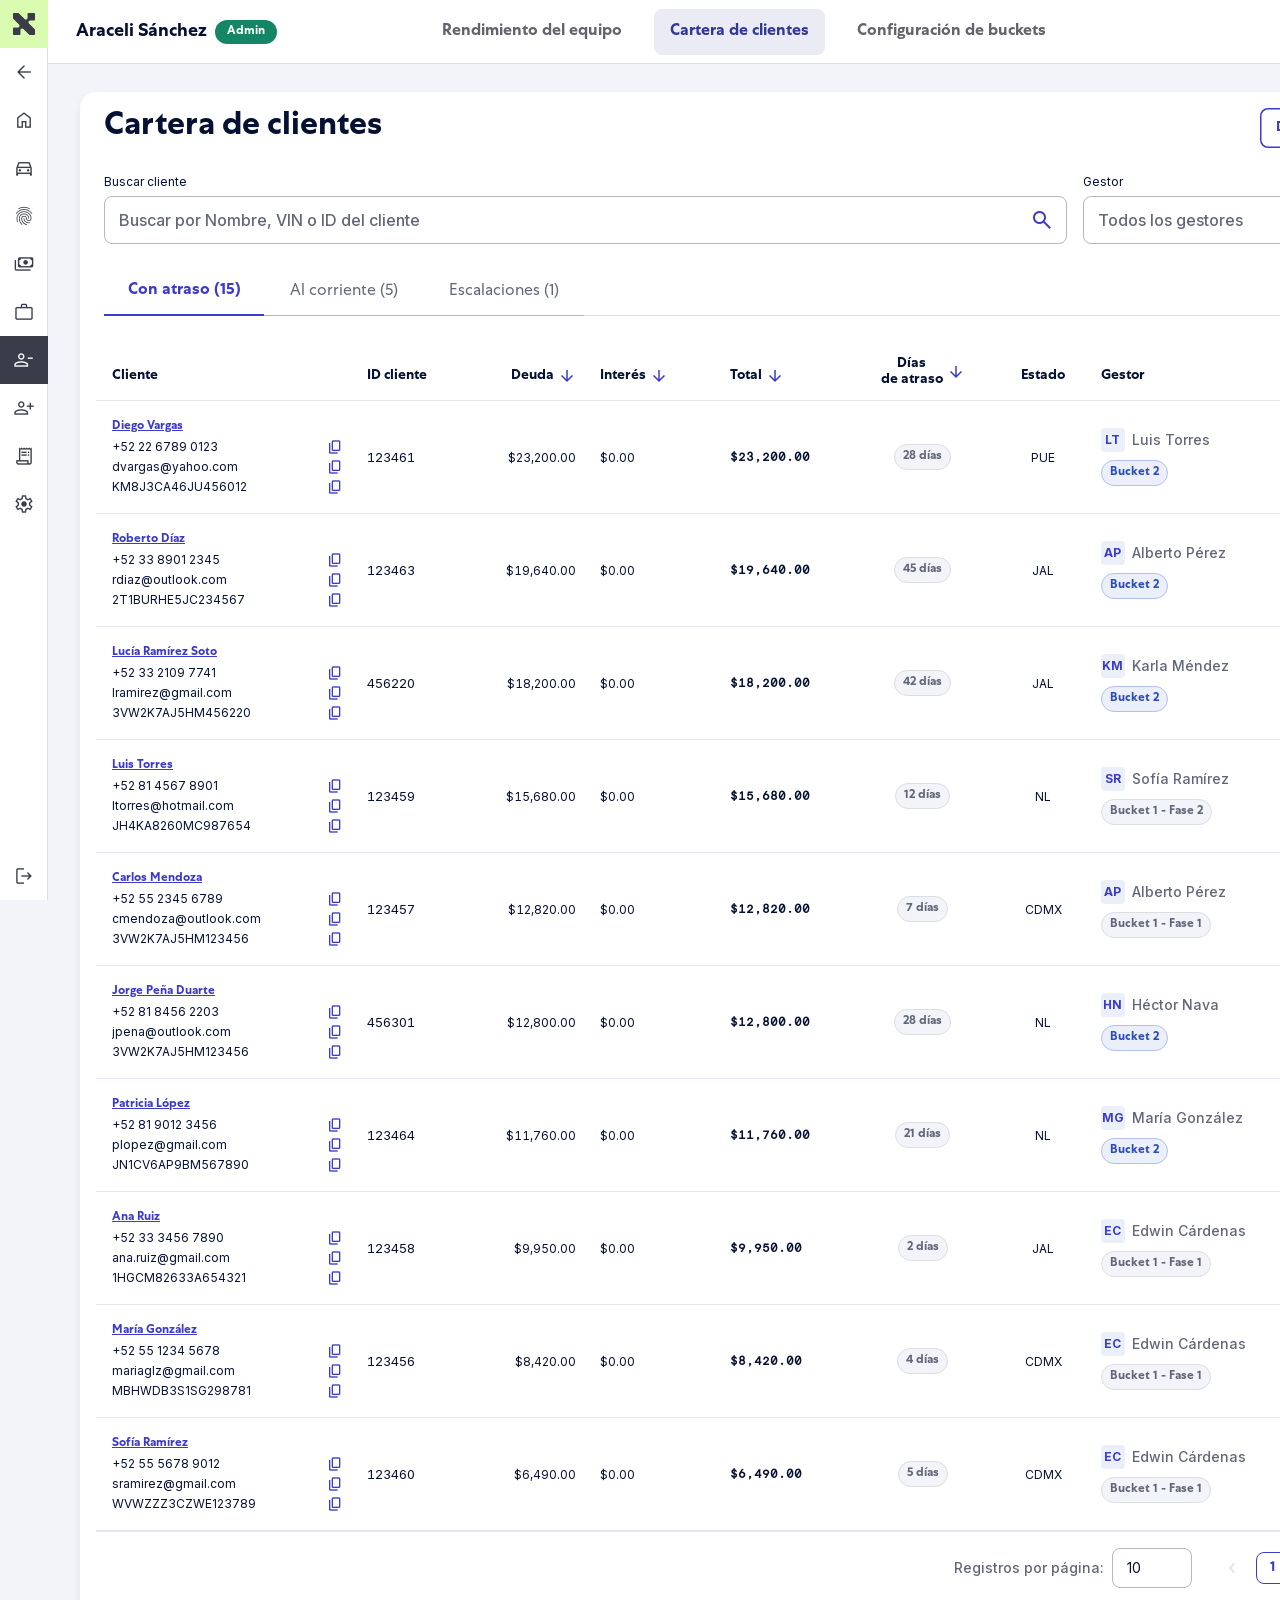
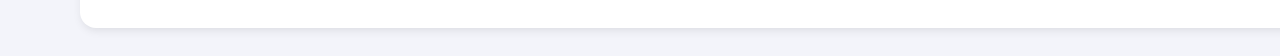
==== commit 790b2cec: "Update Collections Center prototype with Validación and directorio polish. Co-authored-by: Cursor <c" ====
--- a/collections-center/index.html
+++ b/collections-center/index.html
@@ -9,8 +9,8 @@
       href="https://fonts.googleapis.com/css2?family=Material+Symbols+Outlined:opsz,wght,FILL,GRAD@20..48,100..700,0..1,-50..200&display=block"
     />
     <title>Collections Center · Rendimiento del equipo</title>
-    <script type="module" crossorigin src="./assets/index-nu1xLmFA.js"></script>
-    <link rel="stylesheet" crossorigin href="./assets/index-DgrGhVk4.css">
+    <script type="module" crossorigin src="./assets/index-D6ufz7AN.js"></script>
+    <link rel="stylesheet" crossorigin href="./assets/index-DU6i16pW.css">
   </head>
   <body>
     <div id="root"></div>
--- a/collections-center/assets/index-DU6i16pW.css
+++ b/collections-center/assets/index-DU6i16pW.css
@@ -0,0 +1 @@
+@import "https://fonts.googleapis.com/css2?family=Material+Symbols+Outlined:opsz,wght,FILL,GRAD@20..48,100..700,0..1,-50..200";@import "https://fonts.googleapis.com/css2?family=Material+Symbols+Rounded:opsz,wght,FILL,GRAD@20..48,100..700,0..1,-50..200";@font-face{font-family:Centra No1;src:url(./CentraNo1-Book-UKHcZjfV.otf)format("opentype");font-weight:400;font-style:normal;font-display:swap}@font-face{font-family:Centra No1;src:url(./CentraNo1-Bold-BauMnUpn.otf)format("opentype");font-weight:700;font-style:normal;font-display:swap}@font-face{font-family:Centra No1;src:url(./CentraNo1-BoldItalic-BJx1unhH.otf)format("opentype");font-weight:700;font-style:italic;font-display:swap}@font-face{font-family:Centra Mono;src:url(./CentraMono-Book-BjjaI_uA.otf)format("opentype");font-weight:400;font-style:normal;font-display:swap}@font-face{font-family:Inter;src:url(./Inter-Variable-H_M6nIbt.ttf)format("truetype");font-weight:100 900;font-style:normal;font-display:swap}:root{--text-base:#041133;--text-muted:#62677a;--text-subtle:#b6b6bc;--text-on-dark:#fff;--brand-primary-blue:#3b3aca;--brand-secondary-blue:#313895;--brand-accent-green:#d9fcb1;--action-blue:#3e60d6;--action-navy:#0a2762;--primary-900:#2c4cb9;--primary-700:#6580de;--primary-500:#b2bfef;--primary-300:#d8dff7;--primary-100:#ebeffa;--secondary-900:#222983;--secondary-700:#5a60aa;--secondary-500:#adafd5;--secondary-300:#d6d7ea;--secondary-100:#eaebf4;--gray-900:#3a3d49;--gray-700:#62636c;--gray-500:#a9acb6;--gray-200:#dddee1;--gray-100:#f3f4fa;--white:#fff;--surface-page:#f9f9f9;--surface-faint:#f3f4fa;--success-900:#148666;--success-700:#24a785;--success-500:#96d8c2;--success-300:#cbedd3;--success-100:#e0fbea;--warning-900:#dd9600;--warning-700:#f4bb45;--warning-500:#fbe0a7;--warning-300:#fdf0d3;--warning-100:#fff4de;--error-900:#ac2446;--error-800:#c8264f;--error-700:#e64566;--error-500:#f0acb2;--error-300:#ffd8dc;--error-100:#ffe9eb;--font-display:"Centra No1", "Helvetica Neue", Arial, sans-serif;--font-body:"Inter", "Helvetica Neue", Arial, sans-serif;--font-mono:"Centra Mono", "Roboto Mono", ui-monospace, monospace;--fs-00:8px;--lh-00:10px;--fs-01:10px;--lh-01:14px;--fs-02:12px;--lh-02:20px;--fs-03:14px;--lh-03:24px;--fs-04:16px;--lh-04:26px;--fs-05:18px;--lh-05:28px;--fs-06:24px;--lh-06:32px;--fs-07:32px;--lh-07:40px;--fs-08:56px;--lh-08:64px;--fs-09:72px;--lh-09:80px;--space-0:2px;--space-1:4px;--spacing-base:8px;--space-3:12px;--space-4:16px;--space-5:20px;--space-6:24px;--space-8:32px;--space-10:40px;--space-12:48px;--space-16:64px;--space-24:96px;--space-32:128px;--space-64:256px;--space-128:512px;--radius-xs:4px;--radius-sm:8px;--radius-md:16px;--radius-lg:32px;--radius-pill:9999px;--shadow-hover-button:0 4px 4px 0 #0000001a;--shadow-xs:0 1px 2px 0 #0a0a0a0d;--shadow-s:0 1px 4px 0 #0a0a0a1a;--shadow-m:0 4px 10px -2px #0a0a0a1a;--shadow-l:0 10px 15px -5px #0a0a0a1a;--shadow-xl:0 15px 20px -5px #0a0a0a1a;--shadow-2xl:0 25px 40px -10px #0a0a0a33;--shadow-focus:0 0 0 2px var(--secondary-900);--shadow-sm:var(--shadow-m);--shadow-md:var(--shadow-l);--shadow-lg:var(--shadow-xl);--grid-max:1440px;--grid-cols:12;--grid-gutter:24px}.t-display{font-family:var(--font-display);font-weight:700;font-size:var(--fs-09);line-height:var(--lh-09);color:var(--text-base);letter-spacing:-.01em}.t-h1{font-family:var(--font-display);font-weight:700;font-size:var(--fs-07);line-height:var(--lh-07);color:var(--text-base)}.t-h2{font-family:var(--font-display);font-weight:700;font-size:var(--fs-06);line-height:var(--lh-06);color:var(--text-base)}.t-h3{font-family:var(--font-display);font-weight:700;font-size:var(--fs-05);line-height:var(--lh-05);color:var(--text-base)}.t-title{font-family:var(--font-display);font-weight:700;font-size:var(--fs-04);line-height:var(--lh-04);color:var(--text-base)}.t-label{font-family:var(--font-display);font-weight:700;font-size:var(--fs-02);color:var(--text-base);line-height:16px}.t-body{font-family:var(--font-body);font-weight:400;font-size:var(--fs-04);line-height:var(--lh-04);color:var(--text-base)}.t-body-strong{font-family:var(--font-body);font-weight:500;font-size:var(--fs-04);line-height:var(--lh-04);color:var(--text-base)}.t-ui{font-family:var(--font-body);font-weight:400;font-size:var(--fs-03);line-height:var(--lh-03);color:var(--text-base)}.t-ui-strong{font-family:var(--font-body);font-weight:500;font-size:var(--fs-03);line-height:var(--lh-03);color:var(--text-base)}.t-caption{font-family:var(--font-body);font-weight:400;font-size:var(--fs-02);line-height:var(--lh-02);color:var(--text-muted)}.t-button{font-family:var(--font-display);font-weight:700;font-size:var(--fs-03);line-height:var(--lh-02);letter-spacing:0}.t-mono{font-family:var(--font-mono);font-variant-numeric:tabular-nums;font-weight:400;font-size:var(--fs-04);line-height:var(--lh-04);color:var(--text-base)}.material-symbols-outlined{letter-spacing:normal;text-transform:none;white-space:nowrap;-webkit-font-feature-settings:"liga";-webkit-font-smoothing:antialiased;font-variation-settings:"FILL" 0, "wght" 400, "GRAD" 0, "opsz" 24;direction:ltr;justify-content:center;align-items:center;font-family:Material Symbols Outlined;font-style:normal;font-weight:400;line-height:1;display:inline-flex;overflow:hidden}.material-symbols-rounded{letter-spacing:normal;text-transform:none;white-space:nowrap;-webkit-font-feature-settings:"liga";-webkit-font-smoothing:antialiased;font-variation-settings:"FILL" 0, "wght" 400, "GRAD" 0, "opsz" 24;direction:ltr;justify-content:center;align-items:center;font-family:Material Symbols Rounded;font-style:normal;font-weight:400;line-height:1;display:inline-flex;overflow:hidden}*{box-sizing:border-box}html,body{height:100%;margin:0}body{font-family:var(--font-body);color:var(--text-base);background:var(--gray-100)}#root{height:100%}.app{height:100vh;display:flex;overflow:hidden}.main{flex-direction:column;flex:1;min-width:0;display:flex}.content{flex:1;padding:28px 32px;overflow:auto}.content-inner{max-width:1180px;margin:0 auto}.sidebar{background:var(--action-navy);color:#fff;z-index:20;flex-direction:column;flex:none;width:240px;padding:22px 0;transition:width .2s;display:flex;position:relative}.sidebar.collapsed{width:80px}.sb-toggle{border:1px solid var(--gray-200);width:24px;height:24px;box-shadow:var(--shadow-s);cursor:pointer;color:var(--text-muted);z-index:40;background:#fff;border-radius:9999px;justify-content:center;align-items:center;display:flex;position:absolute;top:16px;right:-12px}.sb-toggle .ic{width:16px;height:16px;display:inline-flex}.sb-toggle:hover{color:var(--brand-primary-blue);border-color:var(--brand-primary-blue)}.sb-logo{flex:none;align-items:center;gap:10px;padding:0 24px 18px;display:flex}.sb-logo .mark{width:30px;height:30px;color:var(--brand-accent-green);flex:none}.sb-logo .mark svg{width:100%;height:100%;display:block}.sb-logo .word{font-family:var(--font-display);letter-spacing:-.01em;font-size:22px;font-weight:700}.sb-nav{flex:1;padding:2px 0 6px;overflow-y:auto}.sb-nav::-webkit-scrollbar{width:6px}.sb-nav::-webkit-scrollbar-thumb{background:#ffffff29;border-radius:9999px}.sb-section{font-family:var(--font-body);letter-spacing:.1em;text-transform:uppercase;color:#ffffff6b;padding:14px 24px 6px;font-size:10px}.sb-item{cursor:pointer;font-family:var(--font-display);color:#ffffffc7;border-radius:8px;align-items:center;gap:12px;margin:1px 12px;padding:8px 12px;font-size:13px;font-weight:700;transition:background .12s,color .12s;display:flex}.sb-item .ic{flex:none;width:20px;height:20px;display:inline-flex}.sb-item:hover{color:#fff;background:#ffffff12}.sb-item.active{background:var(--action-blue);color:#fff}.sb-item .lbl{text-overflow:ellipsis;white-space:nowrap;flex:1;min-width:0;overflow:hidden}.sb-item .caret{opacity:.7;flex:none;width:18px;height:18px;transition:transform .15s;display:inline-flex}.sb-item .caret.open{transform:rotate(180deg)}.sb-sub{margin:2px 0 4px}.sb-subitem{cursor:pointer;font-family:var(--font-display);color:#ffffff9e;border-radius:8px;align-items:center;gap:10px;margin:1px 12px 1px 22px;padding:7px 10px;font-size:12.5px;font-weight:700;transition:background .12s,color .12s;display:flex}.sb-subitem .ic{flex:none;width:18px;height:18px;display:inline-flex}.sb-subitem .lbl{text-overflow:ellipsis;white-space:nowrap;flex:1;min-width:0;overflow:hidden}.sb-subitem:hover{color:#fff;background:#ffffff0f}.sb-subitem.active{background:var(--action-blue);color:#fff}.sb-footer{border-top:1px solid #ffffff1a;flex:none;padding-top:8px}.sb-user{background:#ffffff0f;border-radius:10px;align-items:center;gap:10px;margin:8px 12px 0;padding:11px;display:flex}.sidebar.collapsed .sb-logo{justify-content:center;padding:0 4px 14px}.sidebar.collapsed .sb-logo .word,.sidebar.collapsed .sb-section{display:none}.sidebar.collapsed .sb-nav{flex-direction:column;align-items:center;padding:2px 4px 6px;display:flex;overflow:visible}.sidebar.collapsed .sb-item{text-align:center;box-sizing:border-box;flex-direction:column;justify-content:center;align-items:center;gap:4px;width:72px;height:auto;min-height:54px;margin:2px auto;padding:6px 4px}.sidebar.collapsed .sb-item .ic{width:22px;height:22px}.sidebar.collapsed .sb-item .lbl{-webkit-line-clamp:2;text-align:center;white-space:normal;text-overflow:ellipsis;-webkit-box-orient:vertical;flex:none;width:100%;max-width:100%;margin:0;font-size:9px;font-weight:700;line-height:1.15;display:-webkit-box;overflow:hidden}.sidebar.collapsed .sb-item .caret{display:none}.sidebar.collapsed .sb-parent-wrap,.sidebar.collapsed .sb-footer{flex-direction:column;align-items:center;width:100%;display:flex}.sidebar.collapsed .sb-footer .sb-item{width:72px;height:auto;min-height:54px;margin:2px auto}.sidebar.collapsed .sb-user{justify-content:center;gap:0;width:40px;height:40px;margin:8px auto 0;padding:0}.sidebar.collapsed .sb-user>div{display:none}.sb-parent-wrap{position:relative}.sb-flyout{border:1px solid var(--gray-200);box-shadow:var(--shadow-m);z-index:60;background:#fff;border-radius:8px;flex-direction:column;min-width:212px;max-width:280px;max-height:min(70vh,520px);padding:0;display:flex;position:absolute;top:0;left:calc(100% + 12px);overflow:hidden}.sb-flyout .ft{font-family:var(--font-display);color:var(--text-muted);text-transform:uppercase;letter-spacing:.05em;border-bottom:1px solid var(--gray-200);flex:none;padding:12px 16px 8px;font-size:11px;font-weight:700}.sb-flyout-list{scrollbar-width:thin;scrollbar-color:var(--gray-500) transparent;flex:auto;min-height:0;padding:6px 0;overflow:hidden auto}.sb-fly-item{cursor:pointer;height:40px;font-family:var(--font-display);color:var(--text-base);align-items:center;gap:10px;padding:0 16px;font-size:13px;font-weight:700;display:flex}.sb-fly-item .ic{width:18px;height:18px;color:var(--text-muted);flex:none;display:inline-flex}.sb-fly-item:hover{background:var(--gray-100)}.sb-fly-item.active,.sb-fly-item.active .ic{color:var(--brand-primary-blue)}.sb-user .av{background:var(--brand-accent-green);width:34px;height:34px;color:var(--action-navy);font-family:var(--font-display);border-radius:9999px;flex:none;justify-content:center;align-items:center;font-size:13px;font-weight:700;display:flex}.sb-user .nm{font-family:var(--font-display);color:#fff;font-size:13px;font-weight:700;line-height:1.2}.sb-user .role{color:#ffffff8c;font-size:11px}.topbar{border-bottom:1px solid var(--gray-200);background:#fff;flex:none;align-items:center;gap:18px;height:64px;padding:0 28px;display:flex}.topbar .title{font-family:var(--font-display);color:var(--text-base);font-size:20px;font-weight:700}.topbar .crumb{font-family:var(--font-body);color:var(--text-muted);cursor:pointer;align-items:center;gap:8px;font-size:13px;display:flex}.topbar .crumb .ic{width:18px;height:18px;display:inline-flex}.topbar-spacer{flex:1}.searchbar{background:var(--gray-100);border-radius:8px;align-items:center;gap:8px;width:280px;padding:8px 12px;display:flex}.searchbar .ic{width:18px;height:18px;color:var(--text-muted);flex:none;display:inline-flex}.searchbar input{font-family:var(--font-body);color:var(--text-base);background:0 0;border:none;outline:none;flex:1;min-width:0;font-size:13px}.searchbar input::placeholder{color:var(--text-subtle)}.icon-btn{border-radius:var(--radius-sm);width:40px;height:40px;color:var(--gray-900);cursor:pointer;background:0 0;border:none;justify-content:center;align-items:center;padding:0;transition:background .12s,color .12s;display:inline-flex;position:relative}.icon-btn:hover{background:var(--primary-100);color:var(--brand-primary-blue)}.icon-btn:focus-visible{outline:2px solid var(--brand-secondary-blue);outline-offset:2px}.icon-btn:disabled{color:var(--text-subtle);cursor:not-allowed;background:0 0}.icon-btn .ic{width:22px;height:22px;color:inherit;display:inline-flex}.icon-btn .dot{background:var(--error-800);border:1.5px solid #fff;border-radius:9999px;width:7px;height:7px;position:absolute;top:9px;right:10px}.icon-btn-sm{width:32px;height:32px}.icon-btn-sm .ic{width:20px;height:20px}.btn{cursor:pointer;font-family:var(--font-display);white-space:nowrap;border:none;border-radius:8px;justify-content:center;align-items:center;gap:8px;height:40px;padding:0 16px;font-size:14px;font-weight:700;line-height:20px;transition:background .12s,box-shadow .12s,color .12s;display:inline-flex}.btn .ic{flex:none;width:18px;height:18px;display:inline-flex}.btn-primary{background:var(--brand-primary-blue);color:#fff}.btn-primary:hover{background:var(--brand-secondary-blue)}.btn-secondary{color:var(--brand-primary-blue);box-shadow:inset 0 0 0 1.5px var(--brand-primary-blue);background:0 0}.btn-secondary:hover{background:var(--primary-100)}.btn-tertiary{color:var(--brand-primary-blue);background:0 0}.btn-tertiary:hover{background:var(--primary-100)}.btn-danger{background:var(--error-800);color:#fff}.btn-danger:hover{background:var(--error-900)}.btn-ghost-danger{color:var(--error-800);box-shadow:inset 0 0 0 1.5px var(--error-500);background:#fff}.btn-ghost-danger:hover{background:var(--error-100)}.btn[disabled]{background:var(--gray-100);color:var(--gray-500);cursor:not-allowed;box-shadow:none}.btn-sm{height:32px;padding:0 16px;font-size:14px}.btn-lg{height:48px;padding:0 16px;font-size:14px}.tag{font-family:var(--font-display);white-space:nowrap;border-radius:9999px;align-items:center;gap:6px;padding:3px 11px;font-size:12px;font-weight:700;line-height:18px;display:inline-flex}.tag .ic{width:13px;height:13px;display:inline-flex}.card{background:#fff;border-radius:16px;padding:20px}.card-flat{border:1px solid var(--surface-faint)}.card-raised{box-shadow:var(--shadow-sm)}.card-title{font-family:var(--font-display);color:var(--text-base);margin:0 0 4px;font-size:16px;font-weight:700}.card-sub{font-family:var(--font-body);color:var(--text-muted);font-size:12px}.eyebrow{font-family:var(--font-body);color:var(--text-subtle);text-transform:uppercase;letter-spacing:.07em;font-size:11px}.kpi{flex-direction:column;gap:10px;display:flex}.kpi .ic-wrap{border-radius:10px;justify-content:center;align-items:center;width:40px;height:40px;display:flex}.kpi .ic-wrap .ic{width:22px;height:22px;display:inline-flex}.kpi .val{font-family:var(--font-mono);color:var(--text-base);font-size:30px;line-height:1}.kpi .lab{font-family:var(--font-body);color:var(--text-muted);font-size:13px}.kpi .delta{font-family:var(--font-display);font-size:12px;font-weight:700}.table{border-collapse:collapse;background:#fff;width:100%}.table thead th{text-align:left;font-family:var(--font-display);text-transform:uppercase;letter-spacing:.05em;color:var(--text-muted);border-bottom:1px solid var(--gray-200);white-space:nowrap;padding:12px 16px;font-size:11px;font-weight:700}.table tbody td{border-bottom:1px solid var(--gray-100);font-family:var(--font-body);color:var(--text-base);vertical-align:middle;padding:14px 16px;font-size:13px}.table tbody tr{cursor:pointer;transition:background .1s}.table tbody tr:hover{background:var(--primary-100)}.table tbody tr:last-child td{border-bottom:none}.cell-client{align-items:center;gap:10px;display:flex}.cell-client .av{background:var(--primary-100);width:32px;height:32px;color:var(--action-blue);font-family:var(--font-display);border-radius:9999px;flex:none;justify-content:center;align-items:center;font-size:12px;font-weight:700;display:flex}.cell-client .nm{font-family:var(--font-display);color:var(--text-base);white-space:nowrap;font-size:13px;font-weight:700;line-height:1.25}.cell-client .id{color:var(--text-muted);font-size:11px;font-family:var(--font-mono)}.seg{background:var(--gray-100);border-radius:8px;gap:2px;padding:3px;display:inline-flex}.seg button{cursor:pointer;font-family:var(--font-display);color:var(--text-muted);white-space:nowrap;background:0 0;border:none;border-radius:6px;padding:6px 14px;font-size:13px;font-weight:700;transition:all .12s}.seg button.on{color:var(--brand-primary-blue);box-shadow:var(--shadow-s);background:#fff}.tabs{border-bottom:1px solid var(--gray-200);gap:4px;display:flex}.tabs button{cursor:pointer;font-family:var(--font-display);color:var(--text-muted);background:0 0;border:none;border-bottom:2px solid #0000;margin-bottom:-1px;padding:12px 16px;font-size:14px;font-weight:700;transition:all .12s}.tabs button:hover{color:var(--text-base)}.tabs button.on{color:var(--action-blue);border-bottom-color:var(--action-blue)}.tabs .count{background:var(--gray-100);color:var(--text-muted);border-radius:9999px;margin-left:7px;padding:1px 7px;font-size:11px;display:inline-block}.tabs button.on .count{background:var(--primary-100);color:var(--action-blue)}.field-grid{grid-template-columns:1fr 1fr;gap:18px 28px;display:grid}.field-row .k{font-family:var(--font-body);color:var(--text-subtle);text-transform:uppercase;letter-spacing:.05em;margin-bottom:3px;font-size:11px}.field-row .v{font-family:var(--font-display);color:var(--text-base);font-size:15px;font-weight:700}.doc{border-bottom:1px solid var(--gray-100);align-items:center;gap:12px;padding:11px 0;display:flex}.doc:last-child{border-bottom:none}.doc .badge{border-radius:9999px;flex:none;justify-content:center;align-items:center;width:24px;height:24px;display:flex}.doc .badge .ic{width:14px;height:14px;display:inline-flex}.doc .nm{font-family:var(--font-body);color:var(--text-base);flex:1;font-size:14px;font-weight:500}.score{align-items:center;gap:14px;display:flex}.score .ring{width:64px;height:64px;font-family:var(--font-mono);color:var(--text-base);border-radius:9999px;flex:none;justify-content:center;align-items:center;font-size:20px;display:flex}.score .ring .inner{background:#fff;border-radius:9999px;justify-content:center;align-items:center;width:50px;height:50px;display:flex}.bar{background:var(--gray-200);border-radius:9999px;height:8px;overflow:hidden}.bar>span{background:var(--action-blue);border-radius:9999px;height:100%;display:block}.row{align-items:center;display:flex}.gap8{gap:8px}.gap12{gap:12px}.gap16{gap:16px}.gap24{gap:24px}.between{justify-content:space-between}.toolbar{align-items:center;gap:12px;margin-bottom:18px;display:flex}.page-title{font-family:var(--font-display);color:var(--text-base);margin:0;font-size:26px;font-weight:700}.muted{color:var(--text-muted)}.divider{background:var(--gray-100);height:1px;margin:16px 0}.pagination{font-family:var(--font-body);color:var(--text-muted);align-items:center;gap:6px;padding:14px 16px;font-size:13px;display:flex}.pagination .pg{cursor:pointer;width:30px;height:30px;font-family:var(--font-display);border-radius:7px;justify-content:center;align-items:center;font-weight:700;display:flex}.pagination .pg.on{background:var(--brand-primary-blue);color:#fff}.pagination .pg:not(.on):hover{background:var(--gray-100)}.form-field{flex-direction:column;gap:6px;display:flex}.form-field>label{font-family:var(--font-body);color:var(--gray-700);text-transform:uppercase;letter-spacing:.6px;font-size:12px;font-weight:500}.form-field>label .req{color:var(--error-800);margin-left:2px}.control{box-sizing:border-box;border:1px solid var(--gray-200);background:#fff;border-radius:8px;align-items:center;gap:10px;min-height:44px;padding:0 14px;transition:border-color .12s;display:flex}.control:hover{border-color:var(--gray-500)}.control:focus-within{border-color:var(--brand-primary-blue)}.control.error{border-color:var(--error-800)}.control.disabled{background:var(--gray-100);border-color:var(--gray-200)}.control input,.control select,.control textarea{min-width:0;font-family:var(--font-body);color:var(--text-base);background:0 0;border:none;outline:none;flex:1;padding:11px 0;font-size:14px;font-weight:400}.control input::placeholder,.control textarea::placeholder{color:var(--gray-500)}.control select{cursor:pointer;appearance:none}.control select:invalid,.control.disabled input{color:var(--gray-500)}.control .ic{width:20px;height:20px;color:var(--text-muted);pointer-events:none;flex:none;display:inline-flex}.control .lead{color:var(--text-muted)}.help{font-family:var(--font-body);color:var(--gray-700);font-size:12px;font-weight:400}.help.error{color:var(--error-900)}.ck{border:1.5px solid var(--gray-500);cursor:pointer;background:#fff;border-radius:4px;flex:none;justify-content:center;align-items:center;width:18px;height:18px;transition:all .12s;display:flex}.ck.on{background:var(--brand-primary-blue);border-color:var(--brand-primary-blue)}.ck:hover{border-color:var(--brand-primary-blue)}.ck .ic{color:#fff;width:13px;height:13px;display:none}.ck.on .ic{display:inline-flex}.rb{border:1.5px solid var(--gray-500);cursor:pointer;background:#fff;border-radius:9999px;flex:none;justify-content:center;align-items:center;width:18px;height:18px;transition:all .12s;display:flex}.rb.on{border:2px solid var(--brand-primary-blue)}.rb:hover{border-color:var(--brand-primary-blue)}.rb.on:after{content:"";background:var(--brand-primary-blue);border-radius:9999px;width:8px;height:8px}.opt-label{font-family:var(--font-body);color:var(--text-base);cursor:pointer;align-items:center;gap:10px;font-size:14px;display:flex}.section-num{background:var(--primary-100);width:26px;height:26px;color:var(--brand-primary-blue);font-family:var(--font-display);border-radius:9999px;flex:none;justify-content:center;align-items:center;font-size:13px;font-weight:700;display:flex}.section-head{align-items:center;gap:12px;margin-bottom:20px;display:flex}.section-head .st{font-family:var(--font-display);color:var(--text-base);font-size:17px;font-weight:700}.section-head .ss{font-family:var(--font-body);color:var(--text-muted);font-size:12px}.yn-row{border-bottom:1px solid var(--gray-100);justify-content:space-between;align-items:center;gap:16px;padding:14px 0;display:flex}.yn-row:last-child{border-bottom:none}.yn-q{font-family:var(--font-body);color:var(--text-base);max-width:70%;font-size:14px}.yn-opts{gap:22px;display:flex}.content--form{padding:28px 40px 104px}.content--form .content-inner{margin:0}.form-footer{box-sizing:border-box;border-top:1px solid var(--gray-200);z-index:30;background:#fff;align-items:center;gap:24px;min-height:72px;padding:16px 40px;transition:left .2s;display:flex;position:fixed;bottom:0;left:240px;right:0;box-shadow:0 -4px 12px -8px #0a0a0a24}.app.sb-collapsed .form-footer{left:80px}.form-footer .legal{text-align:left;font-family:var(--font-body);color:var(--text-muted);flex:1;font-size:12px;line-height:18px}.form-footer .footer-actions{flex:none;align-items:center;gap:20px;display:flex}.tg{border-radius:var(--radius-pill);background:var(--gray-500);cursor:pointer;border:none;flex:none;width:44px;height:24px;padding:0;transition:background .12s;position:relative}.tg:after{content:"";width:20px;height:20px;box-shadow:var(--shadow-xs);background:#fff;border-radius:50%;transition:transform .12s;position:absolute;top:2px;left:2px}.tg.on,.tg[aria-checked=true]{background:var(--brand-primary-blue)}.tg.on:after,.tg[aria-checked=true]:after{transform:translate(20px)}.tg:disabled,.tg.dis{background:var(--gray-200);cursor:not-allowed}.tg:focus-visible{box-shadow:0 0 0 3px var(--primary-300)}.tgl{font-family:var(--font-body);color:var(--text-base);align-items:center;gap:10px;font-size:14px;display:inline-flex}.term-sel-row{flex-wrap:wrap;align-items:center;gap:16px;display:flex}.term-sel{box-sizing:border-box;border-radius:var(--radius-sm);border:1.5px solid var(--gray-200);width:65px;height:56px;font-family:var(--font-body);text-align:center;color:var(--text-muted);cursor:pointer;white-space:nowrap;background:#fff;flex-direction:column;justify-content:center;align-items:center;gap:4px;padding:8px 4px;font-size:12px;font-weight:700;line-height:normal;transition:border-color .12s,background .12s,color .12s;display:inline-flex}.term-sel .term,.term-sel .price{margin:0;display:block}.term-sel:hover:not(:disabled):not(.dis):not(.on):not([aria-checked=true]),.term-sel:focus-visible:not(:disabled):not(.dis):not(.on):not([aria-checked=true]),.term-sel.hover{border-color:var(--brand-secondary-blue);color:var(--text-base);outline:none}.term-sel.on,.term-sel[aria-checked=true]{background:var(--primary-100);border-color:var(--brand-primary-blue);color:var(--brand-primary-blue)}.term-sel.on .price,.term-sel[aria-checked=true] .price{color:var(--text-base)}.term-sel:disabled,.term-sel.dis{background:var(--gray-200);border-color:var(--gray-200);color:var(--text-subtle);cursor:not-allowed}.acc{border-bottom:1px solid var(--gray-200)}.acc-hd{cursor:pointer;width:100%;font-family:var(--font-body);color:var(--brand-primary-blue);text-align:left;background:0 0;border:none;justify-content:space-between;align-items:center;gap:12px;padding:0;font-weight:700;display:flex}.acc-hd .chev{color:var(--brand-primary-blue);flex:none;transition:transform .15s;display:inline-flex}.acc.sm .acc-hd{padding:9px 0;font-size:12px}.acc.md .acc-hd{padding:12px 0;font-size:14px}.acc.lg .acc-hd{padding:15px 0;font-size:16px}.acc-hd:hover,.acc.hover .acc-hd,.acc-hd:hover .chev,.acc.hover .acc-hd .chev{color:var(--primary-900)}.acc.dis .acc-hd,.acc-hd:disabled{color:var(--gray-500);cursor:not-allowed}.acc-body{font-family:var(--font-body);color:var(--text-muted);padding:0 0 14px;font-size:13px;font-weight:400;line-height:1.55}html,body,#root{min-height:100%}body{background:var(--gray-100)}.app.team-rail .sidebar{width:48px;color:var(--gray-900);border-right:1px solid var(--gray-200);z-index:40;background:#fff;align-self:stretch;height:100vh;min-height:100vh;padding:0;position:sticky;top:0;overflow:visible}.app.team-rail .sb-logo{background:var(--brand-accent-green);width:48px;height:48px;color:var(--gray-900);justify-content:center;margin:0;padding:0}.app.team-rail .sb-logo .mark{color:var(--gray-900)}.app.team-rail .sb-nav{flex-direction:column;align-items:stretch;padding:0;display:flex;overflow:visible}.app.team-rail .sb-footer{border-top:none;margin-top:auto;padding:0}.app.team-rail .sidebar .sb-item{appearance:none;width:48px;height:48px;color:var(--gray-900);cursor:pointer;font:inherit;background:0 0;border:none;border-radius:0;justify-content:center;align-items:center;margin:0;padding:0;display:flex}.app.team-rail .sidebar .sb-item .ic{font-variation-settings:"FILL" 0, "wght" 300, "GRAD" 0, "opsz" 24;width:22px;height:22px}.app.team-rail .sidebar .sb-item:hover{background:var(--gray-100);color:var(--gray-900)}.app.team-rail .sidebar .sb-item.active,.app.team-rail .sidebar .sb-item.active:hover{background:var(--gray-900);color:#fff}.app{width:var(--grid-max);max-width:var(--grid-max);min-width:var(--grid-max);box-sizing:border-box;background:var(--gray-100);height:auto;min-height:100vh;margin:0 auto;overflow:visible}.main{width:calc(var(--grid-max) - 48px);background:var(--gray-100);flex:none;min-width:0}.content{background:var(--gray-100);padding:28px 32px;overflow:visible}.content-inner{width:100%;max-width:none;margin:0}.page-stack{gap:var(--grid-gutter);flex-direction:column;width:100%;display:flex}.page-grid{grid-template-columns:repeat(var(--grid-cols), minmax(0, 1fr));column-gap:var(--grid-gutter);row-gap:var(--grid-gutter);width:100%;display:grid}.page-grid>*{grid-column:1/-1}.kpi-grid{grid-template-columns:repeat(var(--grid-cols), minmax(0, 1fr));column-gap:var(--grid-gutter);row-gap:var(--grid-gutter);width:100%;display:grid}.kpi-grid>.kpi-card{grid-column:span 3}.table-brand{border-collapse:collapse;background:#fff;border-radius:16px;width:100%;overflow:hidden}.table-brand thead th{background:var(--brand-primary-blue);color:#fff;text-align:left;font-family:var(--font-display);text-transform:none;letter-spacing:0;white-space:nowrap;border-bottom:1px solid #e4e7f0;padding:16px 8px;font-size:14px;font-weight:700;line-height:24px}.table-brand thead th:first-child{border-radius:16px 0 0;padding-left:16px}.table-brand thead th:last-child{border-radius:0 16px 0 0}.table-brand tbody td{font-family:var(--font-body);color:var(--text-base);vertical-align:middle;border-bottom:1px solid #e4e7f0;padding:12px 8px;font-size:12px}.table-brand tbody td:first-child{padding-left:16px}.table-brand tbody tr:hover,.table-brand.table-zebra tbody tr:nth-child(2n){background:var(--primary-100)}.table-brand.table-zebra tbody tr:nth-child(2n):hover{background:#e0e6f7}.table-brand .row-subtotal td{background:var(--gray-100);font-family:var(--font-display);font-size:14px;font-weight:700}.table-brand .row-total td{font-family:var(--font-display);background:#d8dff7;font-size:14px;font-weight:700}.table-brand .row-total td:first-child{border-radius:0 0 0 16px}.table-brand .row-total td:last-child{border-radius:0 0 16px}.td-num{font-family:var(--font-mono);font-variant-numeric:tabular-nums}.avance-cell{align-items:center;gap:8px;min-width:160px;display:flex}.avance-cell .bar{flex:1;height:4px}.bar>span,.kpi-card .bar>span,.avance-cell .bar>span{background:var(--brand-primary-blue)}.avance-cell.tone-success .bar>span{background:var(--success-900)}.avance-cell.tone-warning .bar>span{background:var(--warning-900)}.avance-cell.tone-error .bar>span{background:var(--error-900)}.avance-cell .pct{text-align:right;width:32px;font-family:var(--font-display);color:var(--text-muted);font-size:12px;font-weight:700}.kpi-card{border:1px solid var(--gray-200);box-shadow:var(--shadow-s);background:#fff;border-radius:8px;flex-direction:column;justify-content:space-between;gap:8px;min-width:0;min-height:132px;padding:20px 24px;display:flex;overflow:hidden}.kpi-card .lab{font-family:var(--font-display);color:var(--text-muted);text-transform:uppercase;font-size:14px;font-weight:700;line-height:24px}.kpi-card .val{font-family:var(--font-display);letter-spacing:0;color:var(--text-base);font-variant-numeric:tabular-nums;overflow-wrap:anywhere;word-break:break-word;max-width:100%;font-size:32px;font-weight:700;line-height:40px}.kpi-card .val.success{color:var(--success-900)}.kpi-card .val.brand{color:var(--brand-primary-blue)}.kpi-card .bar,.kpi-card .kpi-bar{height:4px;margin-top:4px}.kpi-card .hint{font-family:var(--font-display);color:var(--text-muted);overflow-wrap:anywhere;max-width:100%;font-size:14px;font-weight:400;line-height:24px}.filter-bar{min-height:72px;box-shadow:var(--shadow-s);box-sizing:border-box;background:#fff;border-radius:12px;flex-wrap:wrap;align-items:center;gap:16px;padding:16px;display:flex}.page-hero .filter-bar{width:100%}.filter-bar .filters-label{font-family:var(--font-display);color:var(--text-base);white-space:nowrap;flex:none;align-items:center;gap:8px;padding-bottom:0;font-size:14px;font-weight:700;line-height:24px;display:flex}.filter-bar .filters-label .filters-icon{color:var(--brand-primary-blue);flex:none;display:block}.filter-bar .form-field{flex:1;gap:4px;min-width:160px}.filter-bar .form-field label{font-family:var(--font-body);color:var(--text-base);text-transform:none;font-size:10px;font-weight:400;line-height:16px}.filter-bar .form-field.max{min-width:200px}.filter-bar .control{height:40px;min-height:40px}.filter-bar .filter-clear{flex:none;align-self:center;margin-bottom:0}.accounts-grid{grid-template-columns:repeat(2,1fr);gap:24px;display:grid}@media (width<=900px){.accounts-grid{grid-template-columns:1fr}}.account-card{border:1px solid var(--gray-200);box-shadow:var(--shadow-sm);background:#fff;border-radius:16px;flex-direction:column;gap:16px;padding:20px;display:flex}.account-card .head{justify-content:space-between;align-items:flex-start;gap:12px;display:flex}.account-card .name{font-family:var(--font-display);color:var(--text-base);margin:0;font-size:18px;font-weight:700}.account-card .meta{font-family:var(--font-body);color:var(--text-muted);margin-top:4px;font-size:12px}.account-card .vin{font-family:var(--font-mono);color:var(--text-muted);margin-top:2px;font-size:12px}.account-card .debt-row{grid-template-columns:1fr 1fr;gap:16px;display:grid}.account-card .debt-row .k{color:var(--text-muted);margin-bottom:4px;font-size:12px}.account-card .debt-row .v{font-family:var(--font-mono);color:var(--text-base);font-size:18px;font-weight:700}.account-card .debt-row .v.overdue{color:var(--error-900)}.account-card .actions{flex-wrap:wrap;gap:8px;display:flex}.section-title{font-family:var(--font-display);color:var(--text-base);margin:0;font-size:16px;font-weight:700;line-height:26px}.section-sub{font-family:var(--font-body);color:var(--text-muted);margin:0 0 24px;font-size:14px;font-weight:500;line-height:24px}.page-head{flex-wrap:wrap;justify-content:space-between;align-items:flex-start;gap:16px;display:flex}.page-hero{border-radius:16px;flex-direction:column;gap:10px;padding:32px 24px;display:flex}.page-stack>.card:not(.page-hero):not(.chart-card){padding:16px 24px}.page-hero .page-head{flex-wrap:wrap;justify-content:space-between;align-items:center;gap:16px;margin:0;display:flex}.page-head h1{font-family:var(--font-display);color:var(--text-base);margin:0;font-size:32px;font-weight:700;line-height:40px}.period-inline{flex:none;align-items:center;gap:8px;display:flex}.period-inline-label{font-family:var(--font-display);color:var(--text-base);white-space:nowrap;font-size:14px;font-weight:700;line-height:24px}.period-inline .tag.period{padding:2px 8px;font-size:12px;line-height:20px}.tag.role{background:var(--primary-900);color:#fff;box-shadow:none;padding:4px 12px;line-height:16px}.topbar .title{font-size:18px;line-height:28px}.topbar-modules{justify-content:flex-start;gap:var(--space-10);position:relative}.topbar-modules-id{z-index:1;flex:none;align-items:center;gap:8px;display:flex}.topbar-modules .topbar-module-tabs{margin-left:0;position:absolute;top:50%;left:50%;transform:translate(-50%,-50%)}.app.team-rail .sb-parent-wrap{width:48px;position:relative}.app.team-rail .sb-flyout.team-flyout{z-index:80;background:repeating-linear-gradient(-32deg,#0000,#0000 10px,#d9fcb159 10px 20px),#fff;min-width:240px;top:0;left:calc(100% + 8px)}.app.team-rail .sb-flyout.team-flyout .ft{background:#ffffffeb}.app.team-rail .sb-flyout.team-flyout .sb-fly-item{appearance:none;text-align:left;background:0 0;border:none;width:100%}.app.team-rail .sb-flyout.team-flyout .sb-fly-item .lbl{flex:1;min-width:0}.app.team-rail .sb-flyout.team-flyout .sb-fly-item.active{background:#ffffffbf}.topbar-module-tabs{align-items:center;gap:var(--space-4);display:flex}.tag.role.admin{background:var(--success-900);color:#fff;box-shadow:none}.topbar-module-tabs button{appearance:none;cursor:pointer;font-family:var(--font-display);color:var(--gray-700);background:0 0;border:none;border-radius:8px;padding:10px 16px;font-size:16px;font-weight:700;line-height:26px}.topbar-module-tabs button.on{background:var(--secondary-100);color:var(--brand-secondary-blue)}.topbar-module-tabs button:hover:not(.on){color:var(--text-base)}.topbar-agent-meta{flex:none;align-items:center;gap:8px;display:flex}.topbar-agent-meta .tag.neutral{background:var(--gray-100);color:var(--text-muted);border:1px solid var(--gray-200);box-shadow:none;padding:2px 8px;line-height:20px}.tag.neutral{background:var(--gray-100);color:var(--text-muted);box-shadow:inset 0 0 0 1px var(--gray-200)}.tag.period{background:var(--primary-100);color:var(--primary-900);box-shadow:inset 0 0 0 1px var(--primary-500)}.tag.info{background:var(--primary-100);color:var(--primary-900)}.tag.success{background:var(--success-100);color:var(--success-900)}.tag.error{background:var(--error-100);color:var(--error-900)}.tag.warning{background:var(--warning-100);color:var(--warning-900)}.material-symbols-outlined{font-variation-settings:"FILL" 0, "wght" 400, "GRAD" 0, "opsz" 24;-webkit-user-select:none;user-select:none;-webkit-font-feature-settings:"liga";font-feature-settings:"liga";font-family:Material Symbols Outlined;line-height:1}.chart-card{border:1px solid var(--gray-200);padding:24px 30px}.chart-card-head{flex-wrap:wrap;justify-content:space-between;align-items:center;gap:16px;margin-bottom:20px;display:flex}.daily-chart{grid-template-columns:28px 1fr;align-items:stretch;gap:8px;min-height:215px;display:grid}.daily-chart-y{font-family:var(--font-body);color:var(--text-muted);flex-direction:column;justify-content:space-between;align-items:flex-end;padding:0 0 20px;font-size:11px;line-height:1;display:flex}.daily-chart-plot{min-width:0;min-height:180px;position:relative}.daily-chart-grid{pointer-events:none;flex-direction:column;justify-content:space-between;display:flex;position:absolute;inset:0 0 20px}.daily-chart-gridline{border-top:1px dashed var(--gray-200);width:100%}.daily-chart-bars{z-index:1;grid-template-columns:repeat(14,1fr);align-items:end;gap:8px;height:100%;min-height:180px;padding-bottom:0;display:grid;position:relative}.daily-chart-col{flex-direction:column;justify-content:flex-end;align-items:center;gap:6px;height:100%;min-height:180px;display:flex}.daily-chart-bar-track{flex:1;justify-content:center;align-items:flex-end;width:100%;min-height:0;display:flex}.daily-chart-bar{background:#d8dff7;border-radius:6px 6px 0 0;width:100%;max-width:72px;min-height:0;transition:height .2s}.daily-chart-label{font-family:var(--font-body);color:var(--text-muted);font-size:11px;line-height:1}.cartera-page{box-sizing:border-box;background:#fff;gap:0;min-height:calc(100% + 56px);margin:-28px -32px;padding:28px 32px}.cartera-page>.card,.cartera-page>.card.card-raised{box-shadow:none;background:0 0;border:none;border-radius:0}.cartera-page>.cartera-hero{gap:24px;padding:0}.cartera-page.page-stack>.card.cartera-table-card{margin-top:4px;padding:0}.cartera-hero{gap:24px}.cartera-hero .page-head{align-items:center}.cartera-hero .page-head h1{font-size:32px;line-height:40px}.agent-scope-seg{border:1px solid var(--gray-200);background:#fff;border-radius:8px;flex:none;width:100%;max-width:624px;height:48px;padding:0}.agent-scope-seg button{height:48px;color:var(--text-muted);border-radius:8px;flex:1;justify-content:center;align-items:center;gap:8px;padding:8px 16px;font-size:16px;line-height:26px;display:inline-flex}.agent-scope-seg button .material-symbols-outlined{color:inherit}.agent-scope-seg button.on{background:var(--primary-100);color:var(--text-base);box-shadow:inset 0 0 0 1px var(--brand-primary-blue), var(--shadow-s)}.cartera-search{gap:4px;width:100%}.cartera-search>label{font-family:var(--font-body);color:var(--text-base);text-transform:none;letter-spacing:0;font-size:12px;font-weight:400;line-height:20px}.cartera-search .control{border-color:var(--text-subtle);height:48px;min-height:48px;padding-right:4px}.cartera-search .control input{font-size:16px;font-weight:500;line-height:26px}.cartera-search .control input::placeholder{color:var(--text-muted);font-weight:500}.cartera-search .control .ic{width:40px;height:40px;color:var(--brand-primary-blue);pointer-events:none;justify-content:center;align-items:center;display:inline-flex}.cartera-tabs{gap:0;width:100%;margin-bottom:0}.cartera-tabs button{min-width:160px;color:var(--text-muted);border-bottom-width:1px;border-bottom-color:var(--text-subtle);flex:0 auto;padding:10px 16px;font-size:16px;font-weight:400;line-height:26px}.cartera-tabs button.on{color:var(--brand-primary-blue);border-bottom-color:var(--brand-primary-blue);border-bottom-width:2px;font-weight:700}.cartera-admin{gap:0}.cartera-admin-card{flex-direction:column;gap:24px;padding:32px 24px 24px;display:flex}.cartera-admin-card .page-head{align-items:center}.cartera-admin-card .page-head h1{font-size:32px;line-height:40px}.cartera-admin-filters{gap:var(--space-4);grid-template-columns:minmax(0,1fr) 301px;align-items:end;display:grid}.cartera-gestor>label{font-family:var(--font-body);color:var(--text-base);text-transform:none;letter-spacing:0;font-size:12px;font-weight:400;line-height:20px}.cartera-gestor{gap:4px}.cartera-gestor .control{border-color:var(--text-subtle);height:48px;min-height:48px;padding-right:8px}.cartera-gestor .control select{color:var(--text-muted);font-size:16px;font-weight:500;line-height:26px}.cartera-gestor .control .ic{color:var(--text-muted)}.cartera-admin-table-wrap{margin:0 -8px}.cartera-table--admin{table-layout:fixed;border-collapse:collapse;width:100%}.cartera-table--admin .col-cliente{white-space:normal;width:20%;min-width:0}.cartera-table--admin .col-cliente .cartera-client{min-width:0;max-width:none}.cartera-table--admin .cartera-copy-row{max-width:100%}.cartera-table--admin .col-id{width:8%}.cartera-table--admin .col-deuda,.cartera-table--admin .col-interes,.cartera-table--admin .col-total{width:10%}.cartera-table--admin .col-dias{width:11%}.cartera-table--admin .col-estado{width:7%}.cartera-table--admin .col-gestor{white-space:normal;width:16%}.cartera-table--admin .col-acciones{white-space:nowrap;text-align:right;width:48px}.cartera-table--admin thead th,.cartera-table--admin tbody td{vertical-align:middle;padding:16px 10px}.cartera-table--admin thead th:first-child,.cartera-table--admin tbody td:first-child{padding-left:16px}.cartera-table--admin thead th:last-child,.cartera-table--admin tbody td:last-child{padding-right:16px}.cartera-admin-gestor{flex-direction:column;align-items:flex-start;gap:8px;display:flex}.cartera-gestor-id{font-family:var(--font-body);font-weight:500;font-size:var(--fs-03);line-height:var(--lh-03);color:var(--text-muted);align-items:center;gap:7px;display:flex}.cartera-gestor-av{border-radius:var(--radius-xs);background:var(--primary-100);width:24px;height:24px;color:var(--brand-primary-blue);font-family:var(--font-body);flex:none;justify-content:center;align-items:center;font-size:12px;font-weight:700;line-height:12px;display:inline-flex}.cartera-table--admin .col-total.td-total{font-family:var(--font-mono);font-weight:700}.cartera-table-card{padding:0;overflow:visible}.cartera-table-toolbar{align-items:center;gap:8px;padding:16px 16px 0;display:flex}.chip-toggle{border:1px solid var(--gray-200);font-family:var(--font-display);color:var(--text-muted);cursor:pointer;background:#fff;border-radius:9999px;align-items:center;gap:6px;padding:6px 14px;font-size:12px;font-weight:700;line-height:16px;transition:all .12s;display:inline-flex}.chip-toggle:hover{border-color:var(--brand-primary-blue);color:var(--brand-primary-blue)}.chip-toggle.on{background:var(--primary-100);border-color:var(--brand-primary-blue);color:var(--brand-primary-blue)}.chip-toggle .ic{display:inline-flex}.chip-toggle-count{background:var(--gray-200);min-width:18px;height:18px;color:var(--text-base);border-radius:9999px;justify-content:center;align-items:center;padding:0 5px;font-size:11px;line-height:18px;display:inline-flex}.chip-toggle.on .chip-toggle-count{background:var(--brand-primary-blue);color:#fff}.chip-toggle-dev.on{background:var(--error-100);border-color:var(--error-800);color:var(--error-900)}.chip-toggle-dev.on .chip-toggle-count{background:var(--error-800);color:#fff}.cartera-table-wrap{overflow-x:auto}.cartera-table{table-layout:auto;border-radius:0;width:100%}.cartera-table--todos{border-collapse:collapse}.cartera-table--todos .col-cliente,.cartera-table--todos .col-id,.cartera-table--todos .col-bucket,.cartera-table--todos .col-gestor,.cartera-table--todos .col-pagos,.cartera-table--todos .col-mensualidad,.cartera-table--todos .col-deuda,.cartera-table--todos .col-contrato,.cartera-table--todos .col-estado{white-space:nowrap;width:1%}.cartera-table--todos .col-cliente{white-space:normal;min-width:0}.cartera-table--todos .col-cliente .cartera-client{min-width:160px;max-width:220px}.cartera-table--todos .col-acciones{white-space:nowrap;width:auto}.cartera-table--todos thead th,.cartera-table--todos tbody td{padding-left:10px;padding-right:10px}.cartera-table--todos thead th:first-child,.cartera-table--todos tbody td:first-child{padding-left:16px;padding-right:10px}.cartera-table--todos thead th:last-child,.cartera-table--todos tbody td:last-child{text-align:right;min-width:0;padding-right:16px}.cartera-table--todos .col-gestor{min-width:0}.cartera-table--todos .col-bucket .cartera-bucket-fase{align-items:center}.cartera-table--mi{border-collapse:collapse}.cartera-table--mi .col-cliente{width:auto;min-width:180px}.cartera-table--mi .col-id,.cartera-table--mi .col-bucket,.cartera-table--mi .col-inicio,.cartera-table--mi .col-pagos,.cartera-table--mi .col-atrasos,.cartera-table--mi .col-mensualidad,.cartera-table--mi .col-deuda,.cartera-table--mi .col-contrato,.cartera-table--mi .col-estado,.cartera-table--mi .col-acciones{white-space:nowrap;width:1%}.cartera-table--mi thead th,.cartera-table--mi tbody td{padding-left:10px;padding-right:10px}.cartera-table--mi thead th:first-child,.cartera-table--mi tbody td:first-child{padding-left:16px}.cartera-table--mi thead th:last-child,.cartera-table--mi tbody td:last-child{min-width:0;padding-right:16px}.cartera-table--mi .col-inicio{min-width:0;padding-right:12px}.cartera-table--mi .col-bucket .cartera-bucket-fase{align-items:center}.cartera-table thead th{color:var(--text-base);vertical-align:bottom;white-space:nowrap;background:#fff;border-bottom:1px solid #e4e7f0;padding:12px;font-size:14px;line-height:24px}.cartera-table thead th:first-child{border-radius:0;padding-left:16px}.cartera-table thead th:last-child{border-radius:0;width:1%;min-width:96px;padding-right:16px}.cartera-table tbody td{vertical-align:middle;background:#fff;padding:16px 12px}.cartera-table tbody td:first-child{padding-left:16px}.cartera-table tbody td:last-child{padding-right:16px}.cartera-table tbody tr:hover td{background:var(--primary-100)}.cartera-table .col-cliente{text-align:left;min-width:200px}.cartera-table .col-id{text-align:left;white-space:nowrap}.cartera-table .col-gestor{text-align:left;white-space:nowrap;min-width:120px}.cartera-table .col-gestor .cartera-th-stack{align-items:flex-start}.cartera-table .col-inicio{text-align:left;white-space:nowrap;min-width:120px}.cartera-table .col-bucket,.cartera-table .col-dias,.cartera-table .col-pagos,.cartera-table .col-atrasos,.cartera-table .col-contrato,.cartera-table .col-estado{text-align:center}.cartera-table .col-bucket{min-width:92px}.cartera-table .col-estado{position:relative}.cartera-table .col-estado .cartera-filter-menu{left:auto;right:0;transform:none}.cartera-th-filter{white-space:nowrap;justify-content:center;align-items:center;gap:4px;display:inline-flex;position:relative}.cartera-th-filter.on .cartera-filter-btn{color:var(--brand-primary-blue)}.cartera-filter-btn{cursor:pointer;width:20px;height:20px;color:var(--text-muted);background:0 0;border:none;justify-content:center;align-items:center;padding:0;display:inline-flex}.cartera-filter-btn:hover{color:var(--brand-primary-blue)}.cartera-filter-menu{z-index:20;border:1px solid var(--gray-200);min-width:88px;box-shadow:var(--shadow-sm);background:#fff;border-radius:8px;flex-direction:column;gap:2px;padding:4px;display:flex;position:absolute;top:calc(100% + 6px);left:50%;transform:translate(-50%)}.cartera-filter-menu button{cursor:pointer;text-align:left;font-family:var(--font-display);color:var(--text-base);background:0 0;border:none;border-radius:6px;padding:8px 10px;font-size:12px;font-weight:700;line-height:16px}.cartera-filter-menu button:hover{background:var(--primary-100)}.cartera-filter-menu button.on{background:var(--primary-100);color:var(--brand-primary-blue)}.cartera-table .col-dias{width:112px;min-width:112px}.cartera-table .col-deuda,.cartera-table .col-mensualidad{text-align:right;white-space:nowrap}.cartera-table .col-acciones{text-align:right}.cartera-table-menu{justify-content:flex-end;display:inline-flex;position:relative}.cartera-table-menu-btn{color:var(--text-muted)}.cartera-table-menu-btn:hover{color:var(--brand-primary-blue)}.cartera-table-menu-panel{min-width:220px;left:auto;right:0;transform:none}.cartera-table-menu-panel button{align-items:center;gap:8px;width:100%;display:flex}.cartera-table-menu-panel button:disabled{opacity:.45;cursor:not-allowed}.cartera-table-menu-panel .material-symbols-outlined{color:var(--brand-primary-blue)}.cartera-table .col-bucket .cartera-th-stack,.cartera-table .col-pagos .cartera-th-stack{align-items:center}.cartera-table .col-mensualidad .cartera-th-stack{align-items:flex-end}.cartera-table .col-deuda .cartera-sort,.cartera-table .col-mensualidad .cartera-sort{justify-content:flex-end;width:100%}.cartera-table .col-dias .cartera-sort{justify-content:center;width:100%}.cartera-table .col-dias .cartera-sort-stack{text-align:center}.cartera-table .col-pagos .tag,.cartera-table .col-contrato .tag,.cartera-table .col-dias .tag{justify-content:center;display:inline-flex}.cartera-bucket-fase{flex-direction:column;align-items:center;gap:4px;display:flex}.cartera-th-stack{font:inherit;color:inherit;flex-direction:column;align-items:flex-start;gap:4px;display:flex}.cartera-th-sub{font-family:var(--font-display);color:var(--text-muted);font-size:10px;font-weight:700;line-height:10px}.cartera-sort{cursor:pointer;font-family:var(--font-display);color:var(--text-base);white-space:nowrap;background:0 0;border:none;align-items:center;gap:4px;padding:0;font-size:14px;font-weight:700;line-height:24px;display:inline-flex}.cartera-sort .material-symbols-outlined{color:var(--brand-primary-blue);flex:none}.cartera-sort-stack{white-space:normal;text-align:left;max-width:72px;line-height:16px;display:inline-block}.cartera-table .col-dias .cartera-sort-stack,.cartera-table .col-mensualidad .cartera-sort-stack{width:max-content;max-width:none}.cartera-table .col-deuda .cartera-sort-stack,.cartera-table .col-mensualidad .cartera-sort-stack{text-align:right}.cartera-client{flex-direction:column;gap:0;min-width:200px;display:flex}.cartera-client .tag{align-self:flex-start;margin:2px 0 4px}.cartera-client-name{font-family:var(--font-display);color:var(--brand-primary-blue);font-size:12px;font-weight:700;line-height:20px;text-decoration:underline}.cartera-client-name:hover{color:var(--brand-secondary-blue)}.cartera-copy-row{align-items:flex-start;gap:0;max-width:200px;display:flex}.cartera-copy-text{min-width:0;font-family:var(--font-body);color:var(--text-base);text-overflow:ellipsis;white-space:nowrap;flex:1;font-size:12px;line-height:20px;overflow:hidden}.cartera-copy-btn{cursor:pointer;width:16px;height:20px;color:var(--brand-primary-blue);background:0 0;border:none;flex:none;justify-content:center;align-items:center;padding:0;display:inline-flex}.cartera-copy-btn:hover{color:var(--brand-secondary-blue)}.cartera-table .tag{font-family:var(--font-display);box-shadow:none;border:1px solid #0000;padding:2px 8px;font-size:12px;font-weight:700;line-height:20px}.cartera-table .tag.period{background:var(--primary-100);color:var(--primary-900);border-color:var(--primary-500)}.cartera-table .tag.neutral{background:var(--gray-100);color:var(--text-muted);border-color:var(--gray-200)}.cartera-table .tag.error{background:var(--error-100);color:var(--error-900);border-color:var(--error-500)}.cartera-table .td-total{font-weight:700}.cartera-table .deuda-atraso{color:var(--error-900)}.cartera-table .deuda-ok{color:var(--success-900)}.cartera-table .col-id.td-num{font-size:13px}.cartera-bucket-fase .tag{white-space:nowrap}.cartera-detalles{white-space:nowrap;justify-content:flex-end;align-items:center;gap:8px;width:auto;height:auto;min-height:0;padding:0;text-decoration:none;display:inline-flex}.cartera-detalles .material-symbols-outlined{color:inherit}.cartera-empty{text-align:center;color:var(--text-muted);padding:32px 16px!important}.cartera-pagination{border-top:1px solid #e4e7f0;flex-wrap:wrap;justify-content:flex-end;align-items:center;gap:24px;padding:16px 24px 24px;display:flex}.cartera-page-size{font-family:var(--font-body);color:var(--text-muted);align-items:center;gap:8px;font-size:14px;font-weight:500;line-height:24px;display:flex}.cartera-page-size .control{border-color:var(--text-subtle);width:80px;height:40px;min-height:40px}.cartera-pages{align-items:center;gap:8px;display:flex}.cartera-pagination .pg{width:32px;height:32px;color:var(--text-muted);font-family:var(--font-display);cursor:pointer;background:#fff;border:1.5px solid #0000;border-radius:8px;justify-content:center;align-items:center;padding:0;font-size:14px;font-weight:700;line-height:24px;display:inline-flex}.cartera-pagination .pg.on{color:var(--brand-primary-blue);border-color:var(--brand-primary-blue);background:#fff}.cartera-pagination .pg:disabled{opacity:.4;cursor:default;color:var(--text-subtle)}.cartera-pagination .pg:not(.on):not(:disabled):hover{background:var(--gray-100)}.rendimiento-hero{gap:16px}.rendimiento-hero .page-head{align-items:center}.rendimiento-chart-card{padding:16px 34px 24px}.chart-legend{align-items:center;gap:16px;display:flex}.chart-legend-item{font-family:var(--font-display);color:var(--text-muted);align-items:center;gap:4px;font-size:14px;font-weight:400;line-height:24px;display:inline-flex}.chart-swatch{box-sizing:border-box;border-radius:4px;width:24px;height:24px}.chart-swatch.recuperado{background:var(--success-700);border:1px solid var(--success-900)}.chart-swatch.hoy{background:var(--brand-primary-blue);border:1px dashed var(--brand-primary-blue)}.line-chart{grid-template-columns:78px 1fr;align-items:stretch;gap:0;min-height:240px;display:grid}.line-chart-y{font-family:var(--font-display);color:var(--text-muted);text-align:center;flex-direction:column;justify-content:space-between;align-items:flex-end;padding:0 8px 28px 0;font-size:14px;font-weight:700;line-height:24px;display:flex}.line-chart-plot{min-width:0;min-height:200px;padding-bottom:28px;position:relative}.line-chart-grid{pointer-events:none;flex-direction:column;justify-content:space-between;display:flex;position:absolute;inset:0 0 28px}.line-chart-gridline{border-top:1px solid var(--gray-200);width:100%}.line-chart-svg{width:100%;height:calc(100% - 28px);position:absolute;inset:0 0 28px;overflow:visible}.line-chart-path{stroke:var(--success-700);stroke-width:2.5px;stroke-linejoin:round;stroke-linecap:round;vector-effect:non-scaling-stroke}.line-chart-point{z-index:2;position:absolute;transform:translate(-50%,-50%)}.line-chart-dot{background:var(--success-700);width:10px;height:10px;box-shadow:0 0 0 1px var(--success-900);border:2px solid #fff;border-radius:50%;display:block}.line-chart-point.hoy .line-chart-dot{background:var(--brand-primary-blue);width:14px;height:14px;box-shadow:0 0 0 1px var(--brand-primary-blue)}.line-chart-tip{color:#fff;white-space:nowrap;font-family:var(--font-body);pointer-events:none;background:#62636c;border-radius:4px;flex-direction:column;align-items:center;gap:2px;padding:4px 8px;font-size:12px;font-weight:700;line-height:12px;display:flex;position:absolute;bottom:calc(100% + 8px);left:50%;transform:translate(-50%)}.line-chart-x{height:28px;font-family:var(--font-display);color:var(--text-muted);text-align:center;grid-template-columns:repeat(14,1fr);align-items:center;font-size:14px;font-weight:700;line-height:24px;display:grid;position:absolute;bottom:0;left:0;right:0}.msg{box-sizing:border-box;border-radius:8px;align-items:center;gap:8px;display:flex}.msg.lg{padding:16px}.msg .ic{flex:none;line-height:0;display:inline-flex}.msg .body{min-width:0;font-family:var(--font-body);flex:1;font-size:14px;font-weight:500;line-height:24px}.msg.info{background:var(--primary-100);color:var(--text-base)}.msg.info .ic{color:var(--brand-primary-blue)}.cartera-global-msg{width:100%}.content.hp-content{background:#fff;padding:0}.content.hp-content .content-inner{max-width:none}.cliente-topbar{height:auto;min-height:100px;box-shadow:var(--shadow-m);z-index:2;justify-content:space-between;gap:20px;padding:24px 40px}.cliente-topbar-id{align-items:center;gap:16px;min-width:0;display:flex}.cliente-topbar-name{font-family:var(--font-display);font-weight:700;font-size:var(--fs-05);line-height:var(--lh-05);color:var(--text-base);white-space:nowrap;margin:0}.cliente-topbar-vin{font-size:var(--fs-03);line-height:var(--lh-03);color:var(--text-muted);margin:0}.cliente-topbar-vin span{font-family:var(--font-display);font-weight:700}.cliente-topbar-metrics{flex-wrap:wrap;flex:none;justify-content:flex-end;align-items:center;gap:20px;margin:0;display:flex}.cliente-topbar-metrics>div{text-align:center;flex-direction:column;align-items:center;gap:4px;display:flex}.cliente-topbar-metrics dt{font-family:var(--font-display);font-weight:700;font-size:var(--fs-02);line-height:var(--lh-02);color:var(--text-base)}.cliente-topbar-metrics dd{margin:0}.cliente-metric-plain{font-family:var(--font-body);font-size:var(--fs-02);line-height:var(--lh-02);color:var(--text-base)}.cliente-metric-gestion{font-family:var(--font-body);font-size:var(--fs-02);line-height:var(--lh-02);color:var(--text-base);justify-content:center;align-items:center;gap:4px;display:flex}.cliente-metric-gestion .ic{color:var(--text-base);display:inline-flex}.cliente-topbar .tag,.hp-page .tag{padding:2px 8px;line-height:20px}.cliente-topbar .tag.success,.hp-page .tag.success{box-shadow:inset 0 0 0 1px var(--success-500)}.cliente-topbar .tag.info,.hp-page .tag.info{box-shadow:inset 0 0 0 1px var(--primary-500)}.cliente-topbar .tag.neutral{background:var(--gray-100);color:var(--text-muted);box-shadow:inset 0 0 0 1px var(--gray-200)}.hp-page .tag.warning{box-shadow:inset 0 0 0 1px var(--warning-500)}.hp-page .tag.error{box-shadow:inset 0 0 0 1px var(--error-500)}.hp-page{background:#fff;grid-template-columns:minmax(0,1fr) 382px;align-items:stretch;min-height:calc(100vh - 100px);display:grid}.hp-main{min-width:0;padding:24px 40px 40px}.hp-tabs.tabs{width:100%;margin-bottom:32px}.hp-tabs.tabs button{font-size:var(--fs-04);line-height:var(--lh-04);color:var(--text-muted);flex:1;justify-content:center;align-items:center;font-weight:400;display:inline-flex}.hp-tabs.tabs button.on{color:var(--brand-primary-blue);border-bottom-color:var(--brand-primary-blue);font-weight:700}.hp-tab-empty{font-family:var(--font-body);font-size:var(--fs-03);line-height:var(--lh-03);color:var(--text-muted);margin:24px 0 0}.hp-section-head{justify-content:space-between;align-items:center;gap:16px;margin-bottom:18px;display:flex}.hp-section-head h1{font-family:var(--font-display);font-weight:700;font-size:var(--fs-05);line-height:var(--lh-05);color:var(--text-base);margin:0}.hp-kpis{grid-template-columns:repeat(3,minmax(0,1fr));gap:24px;margin-bottom:32px;display:grid}.hp-kpi{justify-content:flex-start;gap:0;min-height:240px;padding:16px}.hp-kpi .lab{text-transform:none;font-size:var(--fs-03);line-height:var(--lh-03);margin:0}.hp-kpi .val{font-size:var(--fs-06);line-height:var(--lh-06);margin:0 0 8px}.hp-kpi.tone-error{border-color:var(--error-800)}.hp-kpi.tone-error .lab{color:var(--error-900)}.hp-kpi.tone-error .val{color:var(--error-800)}.hp-kpi-rows{flex-direction:column;gap:8px;margin-top:16px;display:flex}.hp-kpi .hint{font-size:var(--fs-04);line-height:var(--lh-04);color:var(--text-muted);margin:8px 0 0}.hp-kpi .hint strong{font-family:var(--font-display);font-weight:700}.hp-kpi-restante{border-top:1px solid var(--gray-200);font-family:var(--font-display);font-weight:400;font-size:var(--fs-04);line-height:var(--lh-04);color:var(--text-muted);margin-top:auto;padding-top:16px}.hp-kpi-restante strong{color:var(--text-base);font-weight:700}.hp-kpi-frac{align-items:baseline;gap:8px;display:flex}.hp-kpi-frac .frac{font-family:var(--font-display);color:var(--text-muted);font-weight:400}.hp-kpi-bar{height:4px;margin:8px 0 16px}.hp-kpi-dates{flex-direction:column;gap:16px;display:flex}.hp-date{font-family:var(--font-body);font-weight:500;font-size:var(--fs-03);line-height:var(--lh-03);color:var(--text-base);margin:2px 0 0}.hp-kv{justify-content:space-between;align-items:center;gap:8px;width:100%;display:flex}.hp-kv-k{font-family:var(--font-display);font-weight:700;font-size:var(--fs-03);line-height:var(--lh-03);color:var(--text-muted)}.hp-kv-v{font-family:var(--font-body);font-weight:500;font-size:var(--fs-03);line-height:var(--lh-03);color:var(--text-muted);text-align:right}.hp-kv-v.tone-error{color:var(--error-800);font-weight:700}.hp-kv-edit{justify-content:flex-end;align-items:center;gap:8px;display:inline-flex}.hp-kv-edit .icon-btn{width:16px;height:16px;color:var(--brand-primary-blue)}.hp-lock-note{font-family:var(--font-display);font-weight:700;font-size:var(--fs-03);line-height:var(--lh-03);color:var(--text-muted);align-items:center;gap:9px;margin:0 0 16px;display:flex}.hp-lock-note .ic{color:var(--text-muted);display:inline-flex}.hp-table-wrap{overflow-x:auto}.hp-table{border-collapse:collapse;background:#fff;width:100%}.hp-table thead th{text-align:left;font-family:var(--font-display);font-weight:700;font-size:var(--fs-03);line-height:var(--lh-03);color:var(--text-base);text-transform:none;letter-spacing:0;white-space:nowrap;border-bottom:1px solid #e4e7f0;height:56px;padding:16px 8px}.hp-table tbody td{height:48px;font-family:var(--font-body);font-size:var(--fs-02);color:var(--text-base);vertical-align:middle;border-bottom:1px solid #e4e7f0;padding:4px 8px;line-height:12px}.hp-table tbody td:first-child,.hp-table thead th:first-child{padding-left:8px}.hp-table tbody tr:hover{background:0 0}.hp-amt{color:var(--success-900);font-weight:700}.hp-amt.tone-error{color:var(--error-800)}.hp-fecha-cell{flex-direction:column;gap:2px;display:flex}.hp-fecha-sub{font-family:var(--font-body);color:var(--text-muted);font-size:11px;line-height:14px}.hp-mora-btn{gap:8px;height:auto;padding:0}.hp-mora-muted{font-family:var(--font-display);font-weight:700;font-size:var(--fs-03);line-height:var(--lh-03);color:var(--text-subtle)}.hp-mora-row{align-items:center;gap:8px;display:flex}.hp-mora-amt{font-family:var(--font-body);font-weight:700;font-size:var(--fs-02);color:var(--text-base)}.hp-mora-actions{justify-content:flex-end;align-items:center;gap:8px;margin-left:auto;display:inline-flex}.hp-mora-actions .icon-btn,.hp-mora-lock{color:var(--brand-primary-blue)}.hp-mora-lock{margin-left:auto;display:inline-flex}.hp-rail{background:var(--gray-100);flex-direction:column;gap:16px;padding:40px;display:flex}.hp-rail-card{flex-direction:column;gap:16px;padding:24px;display:flex}.hp-rail-head{align-items:center;gap:12px;display:flex}.hp-rail-head h2{font-family:var(--font-display);font-weight:700;font-size:var(--fs-04);line-height:var(--lh-04);color:var(--text-base);margin:0}.hp-rail-icon{border-radius:var(--radius-sm);background:var(--primary-100);width:40px;height:40px;color:var(--brand-primary-blue);flex:none;justify-content:center;align-items:center;display:inline-flex}.hp-rail-icon .ic{display:inline-flex}.hp-kv-stack{flex-direction:column;gap:8px;display:flex}.hp-kv-stack-after{border-top:1px solid var(--gray-200);padding-top:8px}.hp-rail-btn{width:100%}.hp-acc{border-top:1px solid var(--gray-200)}.hp-acc-hd{cursor:pointer;width:100%;font-family:var(--font-display);font-weight:700;font-size:var(--fs-03);line-height:var(--lh-03);color:var(--text-base);text-align:left;background:0 0;border:none;justify-content:space-between;align-items:center;gap:8px;padding:8px 0 0;display:flex}.hp-acc-hd .ic{color:var(--brand-primary-blue);transition:transform .15s;display:inline-flex}.hp-acc.open .hp-acc-hd .ic{transform:rotate(180deg)}.hp-acc-body{font-family:var(--font-body);font-size:var(--fs-03);line-height:var(--lh-03);color:var(--text-muted);margin:8px 0 0}.hp-doc-link{font-family:var(--font-display);font-weight:700;font-size:var(--fs-03);line-height:var(--lh-03);color:var(--brand-primary-blue);justify-content:space-between;align-items:center;gap:4px;text-decoration:underline;display:flex}.hp-doc-link .ic{color:var(--brand-primary-blue);text-decoration:none;display:inline-flex}.wa-panel{flex-direction:column;gap:16px;display:flex}.wa-note{margin:0}.wa-toolbar{flex-wrap:wrap;justify-content:space-between;align-items:flex-start;gap:16px;display:flex}.wa-toolbar-kicker{font-family:var(--font-body);color:var(--text-subtle);text-transform:uppercase;letter-spacing:.07em;margin:0 0 4px;font-size:11px}.wa-toolbar h2{font-family:var(--font-display);font-weight:700;font-size:var(--fs-05);line-height:var(--lh-05);color:var(--text-base);margin:0}.wa-toolbar h2 span{color:var(--text-muted);font-weight:700}.wa-toolbar-sub{font-family:var(--font-body);font-size:var(--fs-03);line-height:var(--lh-03);color:var(--text-muted);margin:4px 0 0}.wa-toolbar-actions{flex-wrap:wrap;align-items:center;gap:8px;display:flex}.wa-thread{background:var(--gray-100);border-radius:16px;flex-direction:column;gap:10px;min-height:280px;padding:16px;display:flex}.wa-msg{background:#fff;border-radius:12px;max-width:78%;padding:10px 14px}.wa-msg.gestor{align-self:flex-start}.wa-msg.bot{background:var(--primary-100);align-self:flex-start}.wa-msg.ara{box-shadow:inset 0 0 0 1px var(--gray-200);background:#fff;align-self:flex-end}.wa-msg-who{font-family:var(--font-display);color:var(--text-base);justify-content:space-between;gap:12px;margin:0 0 4px;font-size:12px;font-weight:700;display:flex}.wa-msg-who span{font-family:var(--font-body);color:var(--text-subtle);font-weight:400}.wa-msg-text{font-family:var(--font-body);font-size:var(--fs-03);line-height:var(--lh-03);color:var(--text-base);margin:0}.wa-evidence{background:#fff;border-radius:8px;align-items:center;gap:10px;margin-top:10px;padding:8px;display:flex}.wa-evidence-thumb{background:var(--gray-100);width:40px;height:40px;color:var(--gray-900);border-radius:8px;flex:none;justify-content:center;align-items:center;display:inline-flex}.wa-evidence-label{font-family:var(--font-display);color:var(--text-base);margin:0;font-size:12px;font-weight:700}.wa-evidence-meta{font-family:var(--font-body);color:var(--text-muted);margin:2px 0 0;font-size:11px}.wa-idle{font-family:var(--font-body);font-size:var(--fs-03);line-height:var(--lh-03);color:var(--text-muted);margin:0}.wa-composer{align-items:flex-end;gap:12px;display:flex}.wa-composer .control{flex:1;align-items:flex-start;min-height:64px}.wa-composer textarea{resize:vertical;min-height:44px}.hg-panel{flex-direction:column;gap:8px;display:flex}.hg-lead{font-family:var(--font-body);font-size:var(--fs-03);line-height:var(--lh-03);color:var(--text-muted);margin:0 0 16px}.hg-timeline{flex-direction:column;gap:12px;margin:0;padding:0;list-style:none;display:flex}.hg-timeline li{border:1px solid var(--gray-100);background:#fff;border-radius:12px;padding:14px 16px}.hg-when{font-family:var(--font-body);color:var(--text-subtle);margin:0 0 4px;font-size:11px}.hg-timeline h3{font-family:var(--font-display);color:var(--text-base);margin:0 0 6px;font-size:14px;font-weight:700}.hg-timeline p{font-family:var(--font-body);font-size:var(--fs-03);color:var(--text-muted);margin:0;line-height:1.45}.dx-page{gap:var(--space-4);flex-direction:column;display:flex}.dx-lede{max-width:720px;font-family:var(--font-body);font-size:var(--fs-03);line-height:var(--lh-03);color:var(--text-muted);margin:0}.dx-flow-tabs{flex-wrap:wrap}.dx-inbox{gap:var(--space-4);grid-template-columns:320px minmax(0,1fr);align-items:start;display:grid}.dx-inbox-list{flex-direction:column;gap:8px;padding:12px;display:flex}.dx-inbox-item{text-align:left;appearance:none;cursor:pointer;width:100%;font:inherit;background:0 0;border:none;border-radius:8px;flex-direction:column;align-items:flex-start;gap:4px;padding:12px;display:flex}.dx-inbox-item:hover{background:var(--gray-100)}.dx-inbox-item.on{background:var(--primary-100)}.dx-inbox-item-top{justify-content:space-between;align-items:baseline;gap:8px;width:100%;display:flex}.dx-inbox-name{font-family:var(--font-display);color:var(--text-base);font-size:14px;font-weight:700}.dx-inbox-when{font-family:var(--font-body);color:var(--text-subtle);flex:none;font-size:12px}.dx-inbox-gestor,.dx-inbox-preview{font-family:var(--font-body);font-size:var(--fs-03);line-height:var(--lh-03);color:var(--text-muted);margin:0}.dx-inbox-preview{-webkit-line-clamp:2;-webkit-box-orient:vertical;display:-webkit-box;overflow:hidden}.dx-inbox-thread{min-width:0}.dx-later{margin-top:0}.dx-dir-card{gap:var(--space-6);flex-direction:column;padding:32px 24px 24px;display:flex}.dx-dir-card .page-head{align-items:center}.dx-dir-card .page-head h1{font-size:32px;line-height:40px}.dx-head-actions{align-items:center;gap:var(--space-4);flex-wrap:wrap;flex:none;display:flex}.dx-name-link{font-family:var(--font-display);color:var(--action-blue);text-underline-offset:2px;font-size:13px;font-weight:700;text-decoration:underline}.dx-cell-sub{font-family:var(--font-body);color:var(--text-muted);margin-top:2px;font-size:12px}.dx-phone{font-family:var(--font-mono);font-variant-numeric:tabular-nums}.dx-contacto{font-family:var(--font-body);font-size:var(--fs-03);line-height:var(--lh-03);color:var(--text-muted);flex-wrap:wrap;gap:8px 16px;margin:6px 0 0;display:flex}.dx-empty{align-items:flex-start;gap:var(--space-4);flex-direction:column;padding:24px 0;display:flex}.dx-empty p{max-width:520px;font-family:var(--font-body);font-size:var(--fs-03);line-height:var(--lh-03);color:var(--text-muted);margin:0}.dx-form{gap:var(--space-6);flex-direction:column;display:flex}.dx-form-inset{padding:var(--space-6);border:1px solid var(--gray-200);background:var(--gray-100);border-radius:16px}.dx-form-title{font-family:var(--font-display);color:var(--text-base);margin:0;font-size:17px;font-weight:700}.dx-ck-row{text-align:left;width:100%;font:inherit;color:inherit;background:0 0;border:none;padding:4px 0}.dx-cobertura{gap:var(--space-4);border:none;flex-direction:column;margin:0;padding:0;display:flex}.dx-cobertura legend{font-family:var(--font-body);color:var(--gray-700);text-transform:uppercase;letter-spacing:.6px;margin-bottom:6px;padding:0;font-size:12px;font-weight:500}.dx-cobertura-zonas{gap:var(--space-6);grid-template-columns:repeat(4,minmax(0,1fr));display:grid}.dx-cobertura-zona{gap:var(--space-1);flex-direction:column;min-width:0;display:flex}.dx-cobertura-zona-title{font-family:var(--font-display);color:var(--text-base);margin:0 0 4px;font-size:13px;font-weight:700}@media (width<=1100px){.dx-cobertura-zonas{grid-template-columns:repeat(2,minmax(0,1fr))}}.dx-form-actions{align-items:center;gap:var(--space-4);flex-wrap:wrap;display:flex}.dx-row-actions{flex-wrap:wrap;align-items:center;gap:8px;display:flex}.dx-detalle .acc-body{max-width:none;color:var(--text-base)}.dx-cobertura-acc-body{gap:var(--space-4);flex-direction:column;display:flex}.dx-detalle .eyebrow a{color:var(--action-blue);text-decoration:none}.dx-detalle .eyebrow a:hover{text-decoration:underline}.dx-inbox-item .tag{margin-top:4px;margin-right:6px}.dx-validar{gap:var(--space-3);flex-direction:column;display:flex}.dx-validar-head{gap:var(--space-3);padding:16px 24px 12px}.dx-validar-head .page-head{margin:0}.dx-validar-kpis,.dx-validar-filters{margin-top:0}.dx-validar-list{gap:var(--space-3);flex-direction:column;display:flex}.dx-validar-card{flex-direction:column;gap:16px;padding:20px 24px;display:flex}.dx-validar-card-top{justify-content:space-between;align-items:flex-start;gap:16px;display:flex}.dx-validar-card-top>div{flex-direction:column;gap:6px;min-width:0;display:flex}.dx-validar-card-top .eyebrow,.dx-validar-card-top .card-sub{margin:0}.dx-validar-cliente{flex-wrap:wrap;align-items:baseline;gap:8px;margin:0;display:flex}.dx-validar-cliente-link{color:var(--action-blue);text-underline-offset:2px;text-decoration:underline}.dx-validar-cliente-link:hover{color:var(--brand-primary-blue)}.dx-validar-nx{font-family:var(--font-body);color:var(--text-muted);letter-spacing:0;white-space:nowrap;font-size:12px;font-weight:400}.dx-validar-nx .dx-validar-nx-num{font-family:var(--font-mono)}.dx-validar-when{color:var(--text-subtle)}.dx-validar-check{border-radius:var(--radius-md);background:var(--gray-100);padding:14px 16px}.dx-validar-check-label{font-family:var(--font-display);color:var(--text-base);margin:0 0 10px;font-size:12px;font-weight:700}.dx-validar-check ul{flex-direction:column;gap:10px;margin:0;padding:0;list-style:none;display:flex}.dx-validar-check li{font-family:var(--font-body);color:var(--text-base);align-items:flex-start;gap:8px;font-size:12px;display:flex}.dx-validar-check li .material-symbols-outlined{margin-top:1px;font-size:18px;line-height:1}.dx-validar-check li.done .material-symbols-outlined{color:var(--success-700)}.dx-validar-check li.pending .material-symbols-outlined{color:var(--text-subtle)}.dx-validar-check li strong{font-family:var(--font-display);font-size:12px;font-weight:700;line-height:1.35;display:block}.dx-validar-check li span{color:var(--text-muted);margin-top:2px;font-weight:400;line-height:1.35;display:block}.dx-validar-hint{font-family:var(--font-body);color:var(--text-muted);margin:0;font-size:12px;line-height:1.4}.dx-validar-actions{flex-wrap:wrap;justify-content:space-between;align-items:center;gap:12px;margin-top:4px;display:flex}.dx-validar-actions-end{gap:10px;margin-left:auto;display:flex}.dx-validar-actions .btn:disabled{opacity:.45;cursor:not-allowed}.dx-validar-flash{border-radius:var(--radius-md);background:var(--success-100);box-shadow:inset 0 0 0 1px var(--success-500);font-family:var(--font-body);color:var(--success-900);justify-content:space-between;align-items:center;gap:12px;padding:12px 16px;font-size:12px;display:flex}.wa-msg.sistema{background:var(--gray-100);max-width:none;box-shadow:inset 0 0 0 1px var(--gray-200);align-self:stretch}.wa-simulate{gap:var(--space-4);flex-direction:column;display:flex}.wa-composer-block{flex-direction:column;gap:8px;display:flex}.wa-simulate-toggle{justify-content:flex-end;display:flex}.page-stack.buckets-page>.card.buckets-card{gap:var(--space-8);flex-direction:column;padding:32px 24px 24px;display:flex}.buckets-head{padding-bottom:var(--space-6);border-bottom:1px solid var(--gray-200);align-items:center}.buckets-head h1{margin:0}.bk-lede{font-family:var(--font-body);font-weight:400;font-size:var(--fs-03);line-height:var(--lh-03);color:var(--text-muted);margin:8px 0 0}.buckets-head-actions{align-items:center;gap:var(--space-4);flex:none;display:flex}.bk-list{gap:var(--space-8);flex-direction:column;display:flex}.bk-card{border:1px solid var(--gray-200);border-radius:var(--radius-md);background:#fff;overflow:hidden}.bk-card-head{align-items:center;gap:var(--space-4);width:100%;padding:var(--space-6);appearance:none;cursor:pointer;text-align:left;font:inherit;color:inherit;background:#fff;border:none;margin:0;display:flex}.bk-card-head:hover{background:var(--gray-100)}.bk-card-head:focus-visible{outline:2px solid var(--brand-secondary-blue);outline-offset:-2px}.bk-meta{justify-content:flex-end;align-items:center;gap:var(--space-4);min-width:0;margin-left:auto;display:flex}.bk-meta p{white-space:nowrap;font-family:var(--font-body);font-size:var(--fs-03);line-height:var(--lh-03);color:var(--text-muted);align-items:baseline;gap:4px;margin:0;display:flex}.bk-meta strong{font-family:var(--font-display);color:var(--text-base);font-weight:700}.bk-dot{border-radius:var(--radius-pill);background:var(--gray-500);flex:none;width:8px;height:8px}.bk-monto-bucket,.bk-monto-fase{font-family:var(--font-display);font-weight:700;font-size:var(--fs-06);line-height:var(--lh-06)}.bk-monto-bucket{color:var(--brand-primary-blue)}.bk-monto-fase{color:var(--secondary-900)}.bk-caret{color:var(--gray-900);flex:none;display:inline-flex}.bk-fase-head{align-items:center;gap:var(--space-4);padding:var(--space-6);background:var(--gray-100);display:flex}.bk-fase-title{align-items:center;gap:8px;min-width:0;display:flex}.bk-fase-title h3{font-family:var(--font-display);font-weight:700;font-size:var(--fs-05);line-height:var(--lh-05);color:var(--secondary-900);margin:0}.bk-gestor{align-items:center;gap:var(--space-4);padding:14px var(--space-8) 14px calc(var(--space-16) + var(--space-4));border-bottom:1px solid var(--gray-200);background:#fff;display:flex}.bk-gestor:last-child{border-bottom:none}.bk-gestor-id{flex:1;align-items:center;gap:8px;min-width:0;display:flex}.bk-gestor-name{font-family:var(--font-body);font-weight:500;font-size:var(--fs-03);line-height:var(--lh-03);color:var(--text-base)}.bk-gestor-stats,.bk-gestor-actions{flex:none;align-items:center;gap:8px;display:flex}.rt-hero{gap:0;padding:32px 24px 0}.rt-hero .page-head{align-items:center}.rt-page .period-inline-label{font-size:var(--fs-05);line-height:var(--lh-05)}.rt-page .rt-period .tag.period{font-size:var(--fs-03);line-height:var(--lh-03);padding:8px 16px}.filter-bar.rt-filters{align-items:stretch;gap:var(--space-4);flex-direction:column;min-height:0}.rt-filters-title{font-family:var(--font-display);font-weight:700;font-size:var(--fs-04);line-height:var(--lh-04);color:var(--text-base);margin:0}.rt-filters-row{justify-content:space-between;align-items:flex-end;gap:var(--space-4);flex-wrap:wrap;width:100%;display:flex}.rt-filters-fields{align-items:flex-end;gap:var(--space-4);flex:1;min-width:0;display:flex}.rt-filters .form-field{flex:none;min-width:177px}.rt-filters .form-field.rt-filter-wide{flex:none;min-width:252px}.rt-filters .form-field>label{font-size:var(--fs-02);color:var(--text-base);text-transform:none;letter-spacing:0;font-weight:400;line-height:16px}.rt-filters-actions{align-items:center;gap:var(--space-4);flex:none;padding-bottom:4px;display:flex}.rt-filters-hint{font-family:var(--font-body);font-weight:500;font-size:var(--fs-03);line-height:var(--lh-03);color:var(--text-muted);margin:0}.rt-combo-card{border:1px solid var(--gray-200);padding:24px 30px 16px}.rt-combo-head{align-items:flex-start}.rt-combo-title-row{align-items:center;gap:var(--space-4);display:flex}.rt-combo-legend{gap:20px;margin-top:10px}.rt-combo-legend .chart-legend-item{font-family:var(--font-body);font-weight:500;font-size:var(--fs-02);line-height:var(--lh-02)}.chart-swatch.rt-swatch-bar{border-radius:var(--radius-xs);background:var(--primary-300);border:none;width:12px;height:12px}.chart-swatch.rt-swatch-line{border-radius:var(--radius-pill);background:var(--success-700);border:2px solid var(--success-900);width:8px;height:8px}.combo-chart{grid-template-columns:40px minmax(0,1fr) 44px;align-items:stretch;gap:8px;min-height:220px;display:grid}.combo-chart-y{font-family:var(--font-body);font-size:var(--fs-01);line-height:var(--lh-01);color:var(--text-muted);flex-direction:column;justify-content:space-between;align-items:flex-end;padding:0 0 20px;display:flex}.combo-chart-y-right{color:var(--brand-primary-blue);align-items:flex-start}.combo-chart-plot{grid-template-rows:180px 20px;min-width:0;display:grid;position:relative}.combo-chart-grid{pointer-events:none;flex-direction:column;justify-content:space-between;height:180px;display:flex;position:absolute;top:0;left:0;right:0}.combo-chart-gridline{border-top:1px solid var(--gray-200);width:100%}.combo-chart-overlay{z-index:2;pointer-events:none;height:180px;position:absolute;top:0;left:0;right:0}.combo-chart-svg{width:100%;height:100%;position:absolute;inset:0;overflow:visible}.combo-chart-path{stroke:var(--success-700);stroke-width:2.5px;stroke-linejoin:round;stroke-linecap:round;vector-effect:non-scaling-stroke}.combo-chart-dot{border-radius:var(--radius-pill);background:var(--success-700);width:12px;height:12px;box-shadow:0 0 0 1px var(--success-900);z-index:3;pointer-events:none;border:2px solid #fff;position:absolute;transform:translate(-50%,-50%)}.combo-chart-dot.hoy{background:var(--brand-primary-blue);box-shadow:0 0 0 1px var(--brand-primary-blue)}.combo-chart-bars{z-index:1;grid-row:1;grid-template-columns:repeat(14,minmax(0,1fr));align-items:stretch;gap:8px;height:180px;display:grid}.combo-chart-col{align-items:flex-end;min-width:0;height:100%;display:flex}.combo-chart-bar{background:var(--primary-300);border-radius:3px 3px 0 0;width:100%}.combo-chart-x{font-family:var(--font-body);font-weight:500;font-size:var(--fs-01);line-height:var(--lh-01);color:var(--text-muted);text-align:center;grid-row:2;grid-template-columns:repeat(14,minmax(0,1fr));align-items:center;gap:8px;display:grid}.rt-combo-caption{font-family:var(--font-body);font-size:var(--fs-02);line-height:var(--lh-02);color:var(--text-muted);margin:16px 0 0}
